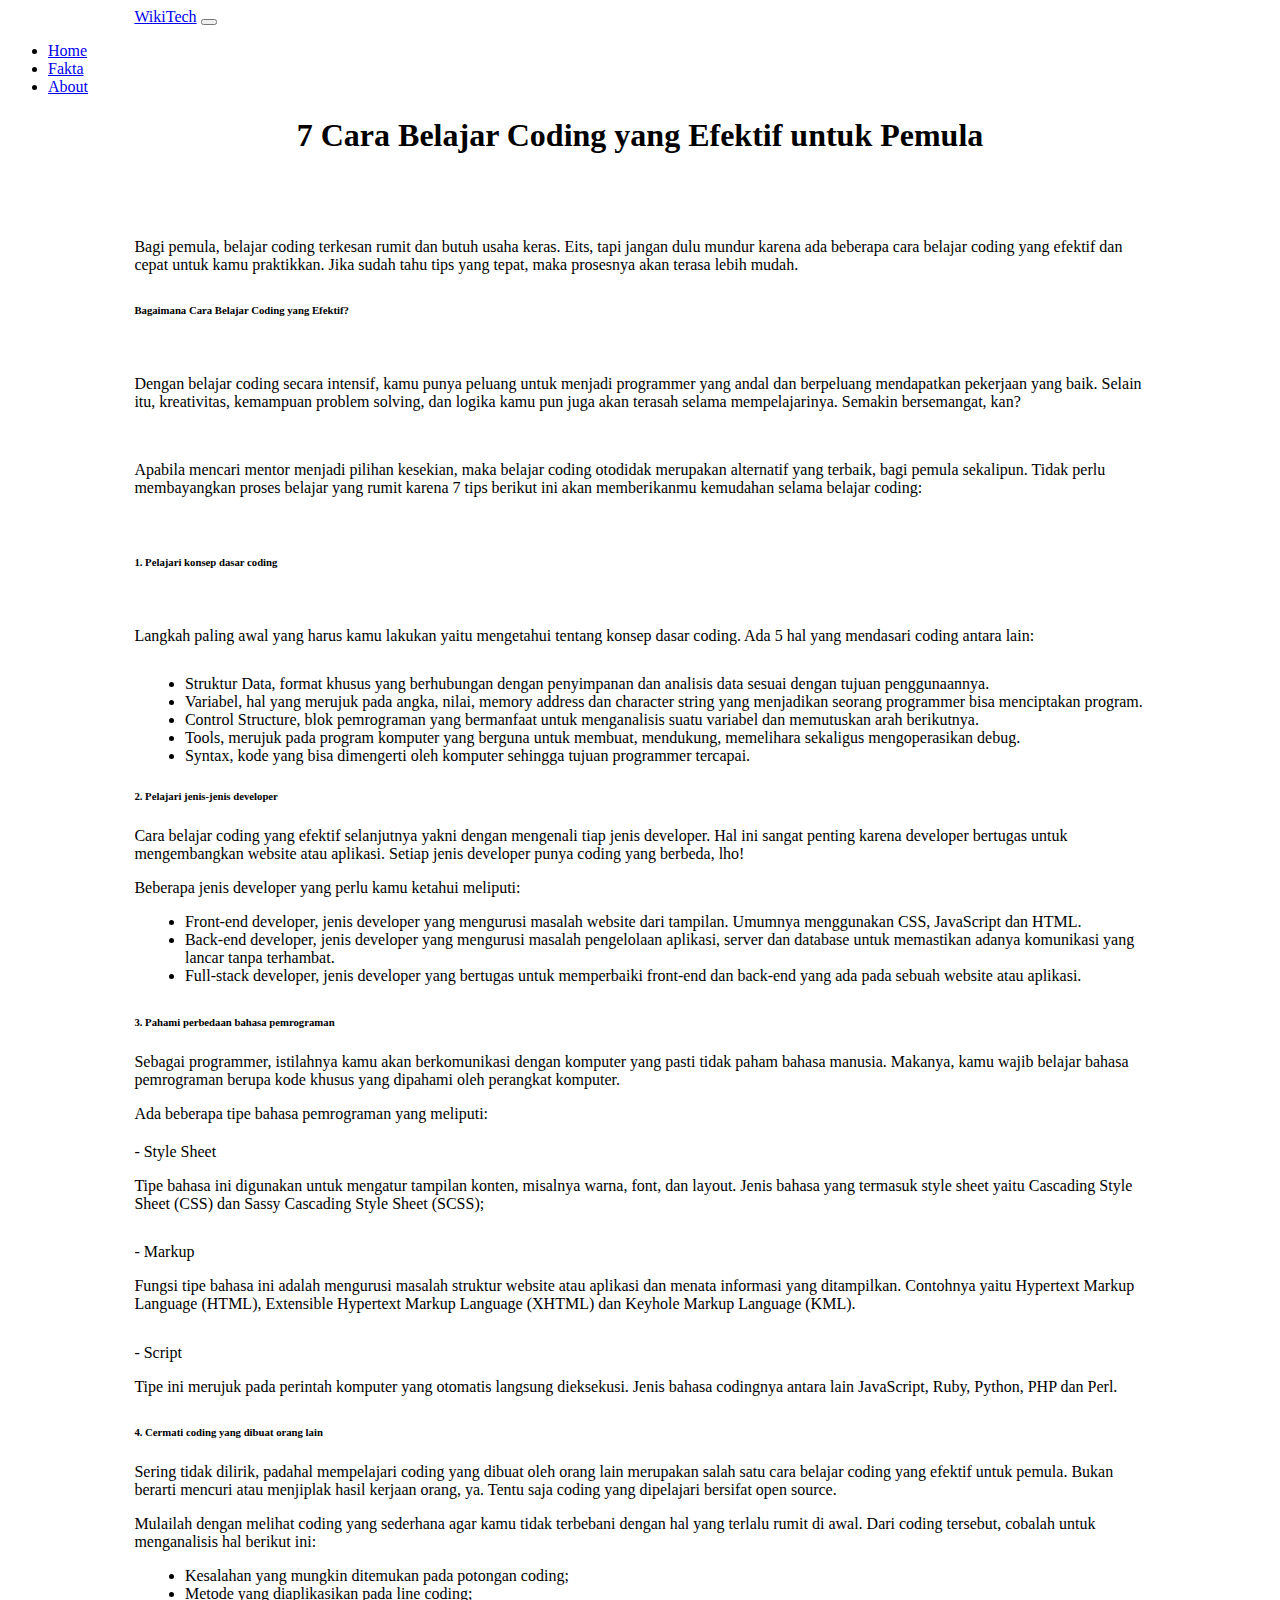
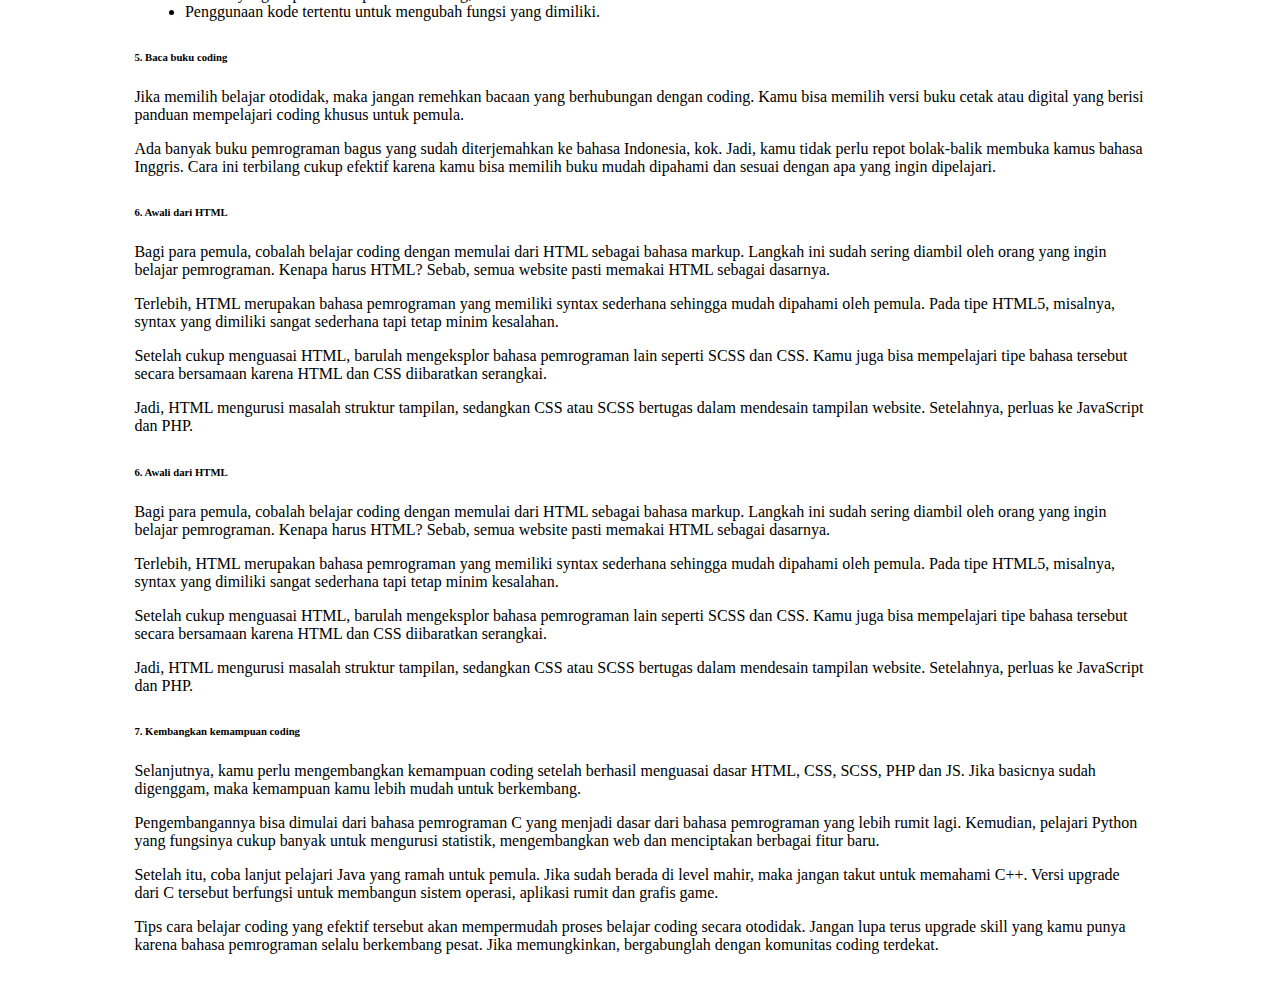
==== Cara cepat belajar coding .html @ 306faaa9 "gdsds" ====
<!doctype html>
<html lang="en">
<head>
    <meta charset="utf-8">
    <meta name="viewport" content="width=device-width, initial-scale=1">
    <title>Bootstrap demo</title>
    <link href="https://cdn.jsdelivr.net/npm/bootstrap@5.3.0/dist/css/bootstrap.min.css" rel="stylesheet" integrity="sha384-9ndCyUaIbzAi2FUVXJi0CjmCapSmO7SnpJef0486qhLnuZ2cdeRhO02iuK6FUUVM" crossorigin="anonymous">
    <link rel="stylesheet" href="https://cdnjs.cloudflare.com/ajax/libs/font-awesome/6.4.0/css/all.min.css" integrity="sha512-iecdLmaskl7CVkqkXNQ/ZH/XLlvWZOJyj7Yy7tcenmpD1ypASozpmT/E0iPtmFIB46ZmdtAc9eNBvH0H/ZpiBw==" crossorigin="anonymous" referrerpolicy="no-referrer" />
    <link rel="stylesheet" href="style.css">
</head>
<body>
<nav class="navbar navbar-expand-lg navbar-dark bg-dark">
    <div class="container-fluid">
        <a class="navbar-brand" href="#" style="margin-left: 10%;">WikiTech</a>
        <button class="navbar-toggler" type="button" data-bs-toggle="collapse" data-bs-target="#navbarNav" aria-controls="navbarNav" aria-expanded="false" aria-label="Toggle navigation">
        <span class="navbar-toggler-icon"></span>
        </button>
        <div class="collapse navbar-collapse" id="navbarNav">
        <ul class="navbar-nav ms-auto" style="margin-right: 10%;">
            <li class="nav-item">
                <a class="nav-link active" aria-current="page" href="#">Home</a>
            </li>
            <li class="nav-item">
                <a class="nav-link" href="#Fakta">Fakta</a>
            </li>
            <li class="nav-item">
                <a class="nav-link" href="#">About</a>
            </li>
        </ul>
        </div>
    </div>
</nav>
<main>
    <h1>7 Cara Belajar Coding yang Efektif untuk Pemula</h1>
    <div class="content">
        <img src="https://global-uploads.webflow.com/6100d0111a4ed76bc1b9fd54/622b17998bd4652eb461fcf5_7%20Cara%20Belajar%20Coding%20yang%20Efektif%20untuk%20Pemula%20-%20Binar%20Academy-p-2000.jpg" alt="" class="image-style-1">
        <div class="main-content">
            <p>Bagi pemula, belajar coding terkesan rumit dan butuh usaha keras. Eits, tapi jangan dulu mundur karena ada beberapa cara belajar coding yang efektif dan cepat untuk kamu praktikkan. Jika sudah tahu tips yang tepat, maka prosesnya akan terasa lebih mudah. </p>
        </div>
        <div class="main-content">
            <h6>Bagaimana Cara Belajar Coding yang Efektif? </h6>
            <br>
            <p>Dengan belajar coding secara intensif, kamu punya peluang untuk menjadi programmer yang andal dan berpeluang mendapatkan pekerjaan yang baik. Selain itu, kreativitas, kemampuan problem solving, dan logika kamu pun juga akan terasah selama mempelajarinya. Semakin bersemangat, kan? </p>
            <br>
            <p>Apabila mencari mentor menjadi pilihan kesekian, maka belajar coding otodidak merupakan alternatif yang terbaik, bagi pemula sekalipun. Tidak perlu membayangkan proses belajar yang rumit karena 7 tips berikut ini akan memberikanmu kemudahan selama belajar coding:</p>
            <br>
            <h6>1. Pelajari konsep dasar coding</h6>
            <br>
            <p>Langkah paling awal yang harus kamu lakukan yaitu mengetahui tentang konsep dasar coding. Ada 5 hal yang mendasari coding antara lain:</p>
        </div>
        <nav style="text-align: left; margin-left: 5%;">
            <li>Struktur Data, format khusus yang berhubungan dengan penyimpanan dan analisis data sesuai dengan tujuan penggunaannya.</li>
            <li>Variabel, hal yang merujuk pada angka, nilai, memory address dan character string yang menjadikan seorang programmer bisa menciptakan program.</li>
            <li>Control Structure, blok pemrograman yang bermanfaat untuk menganalisis suatu variabel dan memutuskan arah berikutnya.</li>
            <li>Tools, merujuk pada program komputer yang berguna untuk membuat, mendukung, memelihara sekaligus mengoperasikan debug.</li>
            <li>Syntax, kode yang bisa dimengerti oleh komputer sehingga tujuan programmer tercapai. </li>
        </nav>
        <div class="main-content">
            <h6>2. Pelajari jenis-jenis developer</h6>
            <p>Cara belajar coding yang efektif selanjutnya yakni dengan mengenali tiap jenis developer. Hal ini sangat penting karena developer bertugas untuk mengembangkan website atau aplikasi. Setiap jenis developer punya coding yang berbeda, lho! </p>
            <p>Beberapa jenis developer yang perlu kamu ketahui meliputi:</p>
            <nav style="text-align: left; margin-left: 5%;">
                <li>Front-end developer, jenis developer yang mengurusi masalah website dari tampilan. Umumnya menggunakan CSS, JavaScript dan HTML.</li>
                <li>Back-end developer, jenis developer yang mengurusi masalah pengelolaan aplikasi, server dan database untuk memastikan adanya komunikasi yang lancar tanpa terhambat.</li>
                <li>Full-stack developer, jenis developer yang bertugas untuk memperbaiki front-end dan back-end yang ada pada sebuah website atau aplikasi.</li>
            </nav>
        </div>
        <div class="main-content">
            <h6>3. Pahami perbedaan bahasa pemrograman</h6>
            <p>Sebagai programmer, istilahnya kamu akan berkomunikasi dengan komputer yang pasti tidak paham bahasa manusia. Makanya, kamu wajib belajar bahasa pemrograman berupa kode khusus yang dipahami oleh perangkat komputer. </p>
            <p>Ada beberapa tipe bahasa pemrograman yang meliputi: </p>
            <div class="main-content">
                <p>- Style Sheet</p>
                <p>Tipe bahasa ini digunakan untuk mengatur tampilan konten, misalnya warna, font, dan layout. Jenis bahasa yang termasuk style sheet yaitu Cascading Style Sheet (CSS) dan Sassy Cascading Style Sheet (SCSS); </p>
            </div>
            <div class="main-content">
                <p>- Markup</p>
                <p>Fungsi tipe bahasa ini adalah mengurusi masalah struktur website atau aplikasi dan menata informasi yang ditampilkan. Contohnya yaitu Hypertext Markup Language (HTML), Extensible Hypertext Markup Language (XHTML) dan Keyhole Markup Language (KML).</p>
            </div>
            <div class="main-content">
                <p>- Script</p>
                <p>Tipe ini merujuk pada perintah komputer yang otomatis langsung dieksekusi. Jenis bahasa codingnya antara lain JavaScript, Ruby, Python, PHP dan Perl. </p>
            </div>
        </div>
        <div class="main-content">
            <h6>4. Cermati coding yang dibuat orang lain</h6>
            <p>Sering tidak dilirik, padahal mempelajari coding yang dibuat oleh orang lain merupakan salah satu cara belajar coding yang efektif untuk pemula. Bukan berarti mencuri atau menjiplak hasil kerjaan orang, ya. Tentu saja coding yang dipelajari bersifat open source. </p>
            <p>Mulailah dengan melihat coding yang sederhana agar kamu tidak terbebani dengan hal yang terlalu rumit di awal. Dari coding tersebut, cobalah untuk menganalisis hal berikut ini: </p>
            <nav style="text-align: left; margin-left: 5%;">
                <li>Kesalahan yang mungkin ditemukan pada potongan coding;</li>
                <li>Metode yang diaplikasikan pada line coding;</li>
                <li>Penggunaan kode tertentu untuk mengubah fungsi yang dimiliki. </li>
            </nav>
        </div>
        <div class="main-content">
            <h6>5. Baca buku coding </h6>
            <p>Jika memilih belajar otodidak, maka jangan remehkan bacaan yang berhubungan dengan coding. Kamu bisa memilih versi buku cetak atau digital yang berisi panduan mempelajari coding khusus untuk pemula. </p>
            <p>Ada banyak buku pemrograman bagus yang sudah diterjemahkan ke bahasa Indonesia, kok. Jadi, kamu tidak perlu repot bolak-balik membuka kamus bahasa Inggris. Cara ini terbilang cukup efektif karena kamu bisa memilih buku mudah dipahami dan sesuai dengan apa yang ingin dipelajari.  </p>
        </div>
        <div class="main-content">
            <h6>6. Awali dari HTML </h6>
            <p>Bagi para pemula, cobalah belajar coding dengan memulai dari HTML sebagai bahasa markup. Langkah ini sudah sering diambil oleh orang yang ingin belajar pemrograman. Kenapa harus HTML? Sebab, semua website pasti memakai HTML sebagai dasarnya. </p>
            <p>Terlebih, HTML merupakan bahasa pemrograman yang memiliki syntax sederhana sehingga mudah dipahami oleh pemula. Pada tipe HTML5, misalnya, syntax yang dimiliki sangat sederhana tapi tetap minim kesalahan. </p>
            <p>Setelah cukup menguasai HTML, barulah mengeksplor bahasa pemrograman lain seperti SCSS dan CSS. Kamu juga bisa mempelajari tipe bahasa tersebut secara bersamaan karena HTML dan CSS diibaratkan serangkai. </p>
            <p>Jadi, HTML mengurusi masalah struktur tampilan, sedangkan CSS atau SCSS bertugas dalam mendesain tampilan website. Setelahnya, perluas ke JavaScript dan PHP.  </p>
        </div>
        <div class="main-content">
            <h6>6. Awali dari HTML </h6>
            <p>Bagi para pemula, cobalah belajar coding dengan memulai dari HTML sebagai bahasa markup. Langkah ini sudah sering diambil oleh orang yang ingin belajar pemrograman. Kenapa harus HTML? Sebab, semua website pasti memakai HTML sebagai dasarnya. </p>
            <p>Terlebih, HTML merupakan bahasa pemrograman yang memiliki syntax sederhana sehingga mudah dipahami oleh pemula. Pada tipe HTML5, misalnya, syntax yang dimiliki sangat sederhana tapi tetap minim kesalahan. </p>
            <p>Setelah cukup menguasai HTML, barulah mengeksplor bahasa pemrograman lain seperti SCSS dan CSS. Kamu juga bisa mempelajari tipe bahasa tersebut secara bersamaan karena HTML dan CSS diibaratkan serangkai. </p>
            <p>Jadi, HTML mengurusi masalah struktur tampilan, sedangkan CSS atau SCSS bertugas dalam mendesain tampilan website. Setelahnya, perluas ke JavaScript dan PHP.  </p>
            
        </div>
        <div class="main-content">
            <h6>7. Kembangkan kemampuan coding</h6>
            <p>Selanjutnya, kamu perlu mengembangkan kemampuan coding setelah berhasil menguasai dasar HTML, CSS, SCSS, PHP dan JS. Jika basicnya sudah digenggam, maka kemampuan kamu lebih mudah untuk berkembang. </p>
            <p>Pengembangannya bisa dimulai dari bahasa pemrograman C yang menjadi dasar dari bahasa pemrograman yang lebih rumit lagi. Kemudian, pelajari Python yang fungsinya cukup banyak untuk mengurusi statistik, mengembangkan web dan menciptakan berbagai fitur baru. </p>
            <p>Setelah itu, coba lanjut pelajari Java yang ramah untuk pemula. Jika sudah berada di level mahir, maka jangan takut untuk memahami C++. Versi upgrade dari C tersebut berfungsi untuk membangun sistem operasi, aplikasi rumit dan grafis game. </p>
            <p>Tips cara belajar coding yang efektif tersebut akan mempermudah proses belajar coding secara otodidak. Jangan lupa terus upgrade skill yang kamu punya karena bahasa pemrograman selalu berkembang pesat. Jika memungkinkan, bergabunglah dengan komunitas coding terdekat.</p>
        </div>
    </div>
</main>


<footer>

</footer>
    <script src="https://cdn.jsdelivr.net/npm/bootstrap@5.3.0/dist/js/bootstrap.bundle.min.js" integrity="sha384-geWF76RCwLtnZ8qwWowPQNguL3RmwHVBC9FhGdlKrxdiJJigb/j/68SIy3Te4Bkz" crossorigin="anonymous"></script>
</body>
</html>
---- style.css ----
h1 {
    text-align: center;
}
.content {
    text-align: center;
    margin-left: 10%;
    margin-right: 10%;
    margin-top: 5%;
}
.image-style {
    display: block;
    margin-left: auto;
    margin-right: auto;
    width: 30%;
    margin-bottom: 10%;
}
.font-style {
    margin-top: 2%;
}
.info {
    text-align: center;
    text-decoration: none;
}
.info a {
    text-decoration: none;
    color: black;
}
.main-content {
    text-align: left;
    margin-top: 2%;
    margin-bottom: 3%;
}
.image-style-1 {
    display: block;
    margin-left: auto;
    margin-right: auto;
    width: 70%;
}
.img-left {
    float: left;
    margin-left: 10px;
    width: 20%;
    margin-bottom: 5%;
}
.container {
    display: flex;
    flex-direction: row;
}

.card {
    width: 200px;
    height: 200px;
    border: 1px solid black;
}
.rightside {
    float: right;
    width: 25%;
    padding-left: 20px;
}
.content-index {
    text-align: center;
    margin-left: 10%;
    margin-right: 10%;
}
.search {

}
.search img {
    width: 0%;
}
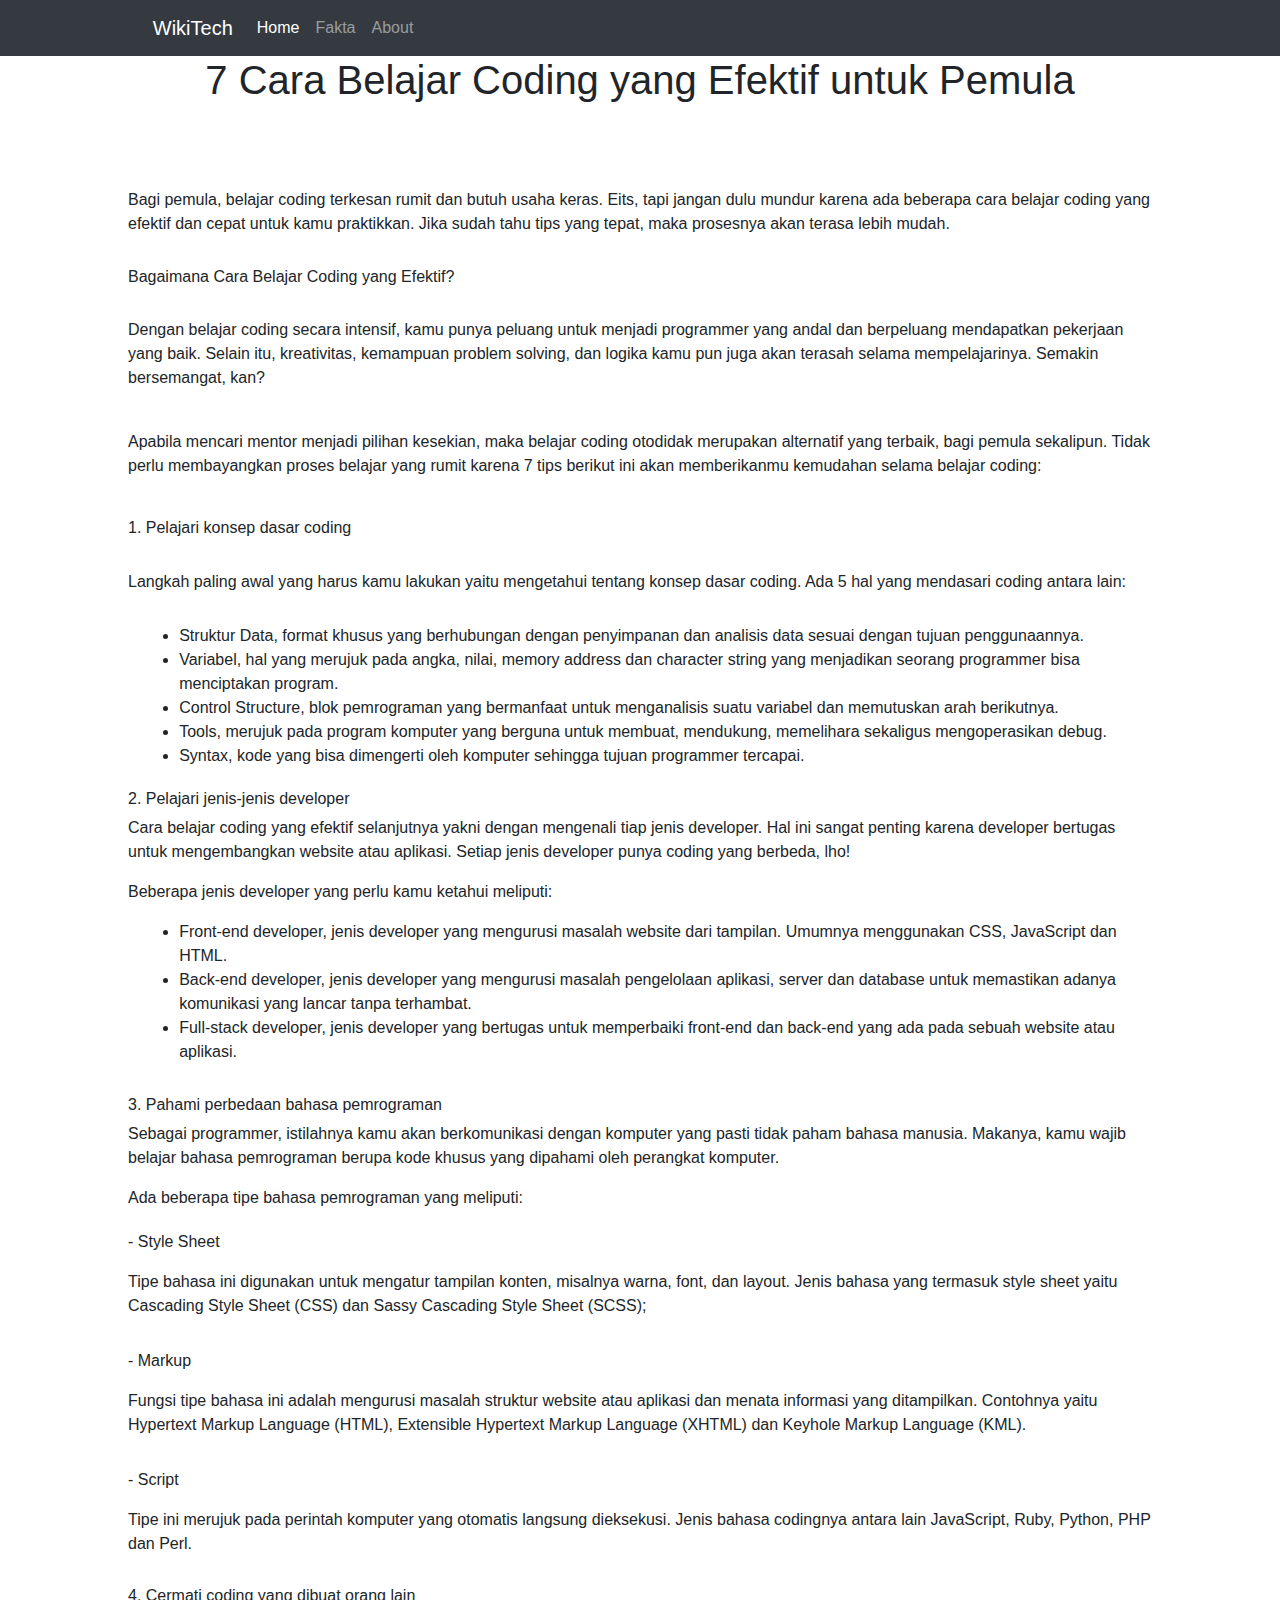
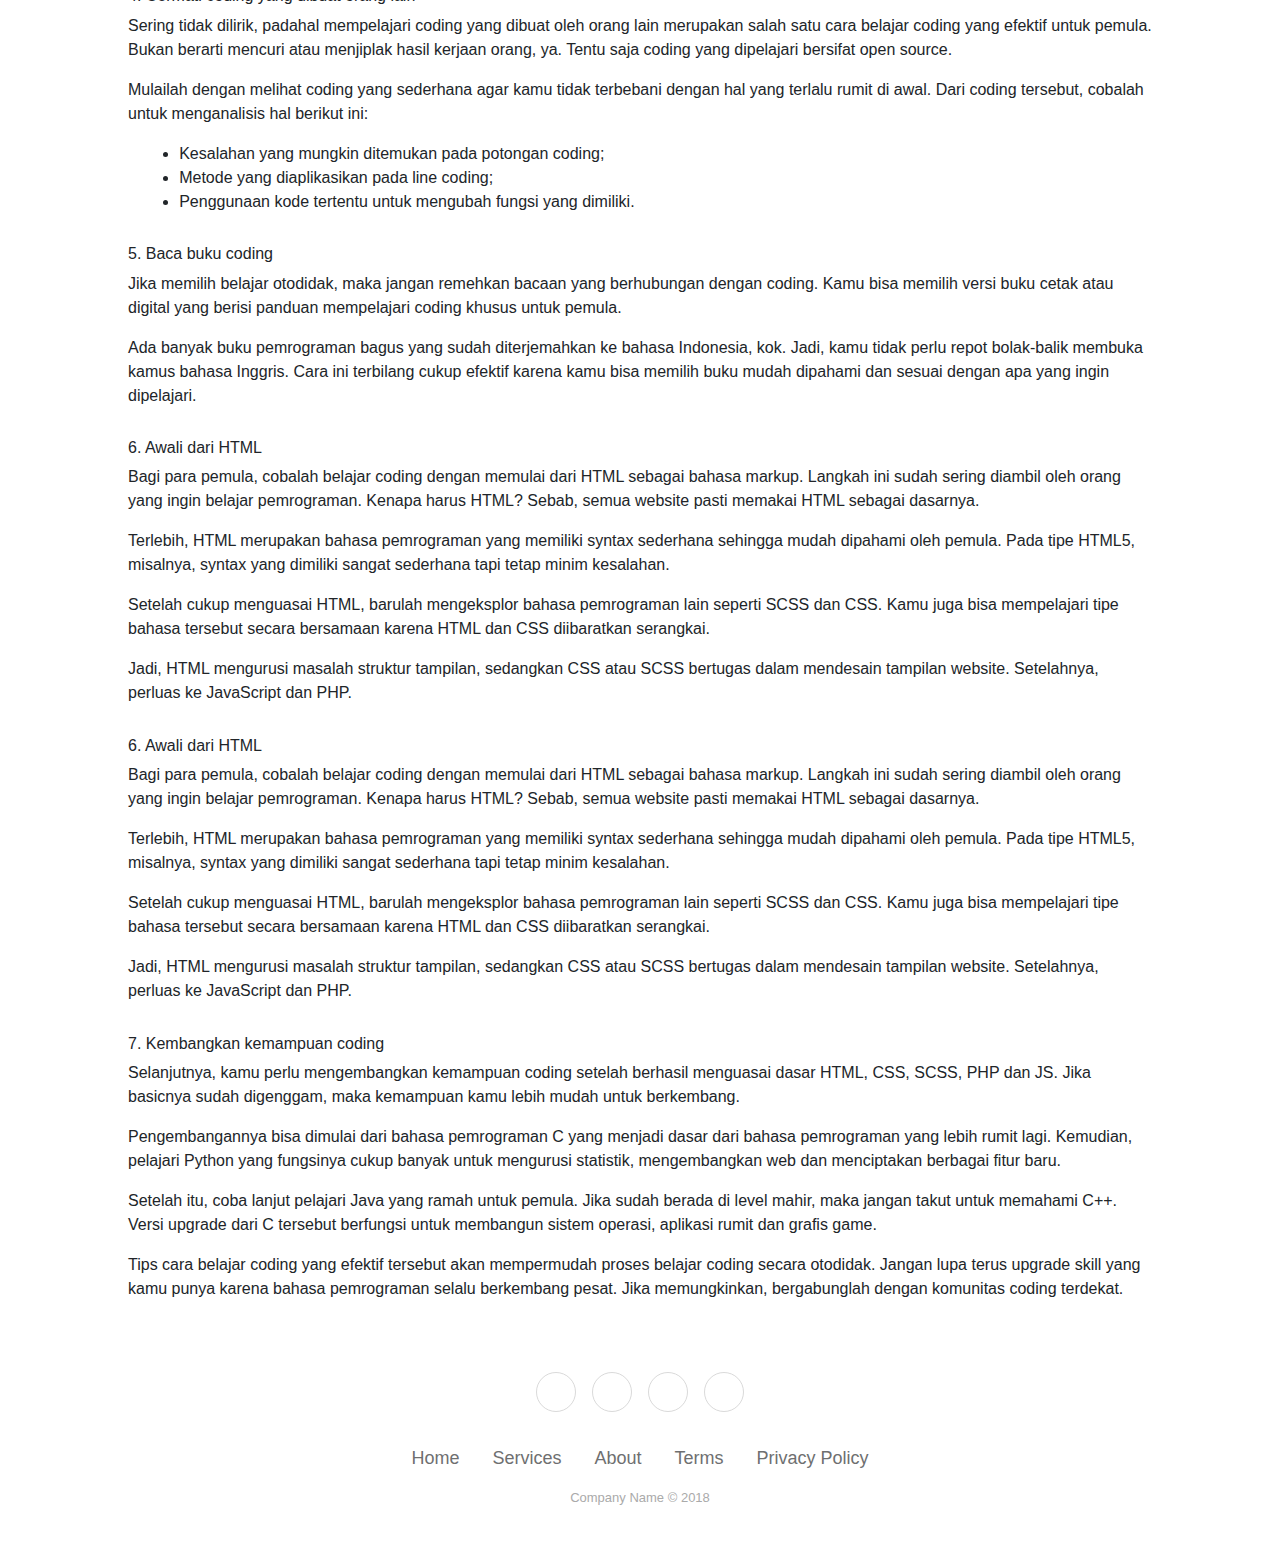
==== commit ec0c7e11: "fadd" ====
--- a/Cara cepat belajar coding .html
+++ b/Cara cepat belajar coding .html
@@ -7,6 +7,8 @@
     <link href="https://cdn.jsdelivr.net/npm/bootstrap@5.3.0/dist/css/bootstrap.min.css" rel="stylesheet" integrity="sha384-9ndCyUaIbzAi2FUVXJi0CjmCapSmO7SnpJef0486qhLnuZ2cdeRhO02iuK6FUUVM" crossorigin="anonymous">
     <link rel="stylesheet" href="https://cdnjs.cloudflare.com/ajax/libs/font-awesome/6.4.0/css/all.min.css" integrity="sha512-iecdLmaskl7CVkqkXNQ/ZH/XLlvWZOJyj7Yy7tcenmpD1ypASozpmT/E0iPtmFIB46ZmdtAc9eNBvH0H/ZpiBw==" crossorigin="anonymous" referrerpolicy="no-referrer" />
     <link rel="stylesheet" href="style.css">
+    <link rel="stylesheet" href="https://cdnjs.cloudflare.com/ajax/libs/twitter-bootstrap/4.1.3/css/bootstrap.min.css">
+    <link rel="stylesheet" href="https://cdnjs.cloudflare.com/ajax/libs/ionicons/2.0.1/css/ionicons.min.css">
 </head>
 <body>
 <nav class="navbar navbar-expand-lg navbar-dark bg-dark">
@@ -122,10 +124,21 @@
     </div>
 </main>
 
+<div class="footer-basic">
+    <footer>
+        <div class="social"><a href="#"><i class="icon ion-social-instagram"></i></a><a href="#"><i class="icon ion-social-snapchat"></i></a><a href="#"><i class="icon ion-social-twitter"></i></a><a href="#"><i class="icon ion-social-facebook"></i></a></div>
+        <ul class="list-inline">
+            <li class="list-inline-item"><a href="#">Home</a></li>
+            <li class="list-inline-item"><a href="#">Services</a></li>
+            <li class="list-inline-item"><a href="#">About</a></li>
+            <li class="list-inline-item"><a href="#">Terms</a></li>
+            <li class="list-inline-item"><a href="#">Privacy Policy</a></li>
+        </ul>
+        <p class="copyright">Company Name © 2018</p>
+    </footer>
+</div>
 
-<footer>
-
-</footer>
+    <script src="https://cdnjs.cloudflare.com/ajax/libs/jquery/3.2.1/jquery.min.js"></script>
     <script src="https://cdn.jsdelivr.net/npm/bootstrap@5.3.0/dist/js/bootstrap.bundle.min.js" integrity="sha384-geWF76RCwLtnZ8qwWowPQNguL3RmwHVBC9FhGdlKrxdiJJigb/j/68SIy3Te4Bkz" crossorigin="anonymous"></script>
 </body>
 </html>--- a/style.css
+++ b/style.css
@@ -62,11 +62,67 @@
     margin-left: 10%;
     margin-right: 10%;
 }
-.search {
-
-}
 .search img {
     width: 0%;
 }
 
+.footer-basic {
+    padding:40px 0;
+    background-color:#ffffff;
+    color:#4b4c4d;
+}
 
+.footer-basic ul {
+    padding:0;
+    list-style:none;
+    text-align:center;
+    font-size:18px;
+    line-height:1.6;
+    margin-bottom:0;
+}
+
+.footer-basic li {
+    padding:0 10px;
+}
+
+.footer-basic ul a {
+    color:inherit;
+    text-decoration:none;
+    opacity:0.8;
+}
+
+.footer-basic ul a:hover {
+    opacity:1;
+}
+
+.footer-basic .social {
+    text-align:center;
+    padding-bottom:25px;
+}
+
+.footer-basic .social > a {
+    font-size:24px;
+    width:40px;
+    height:40px;
+    line-height:40px;
+    display:inline-block;
+    text-align:center;
+    border-radius:50%;
+    border:1px solid #ccc;
+    margin:0 8px;
+    color:inherit;
+    opacity:0.75;
+}
+
+.footer-basic .social > a:hover {
+    opacity:0.9;
+}
+
+.footer-basic .copyright {
+    margin-top:15px;
+    text-align:center;
+    font-size:13px;
+    color:#aaa;
+    margin-bottom:0;
+}
+
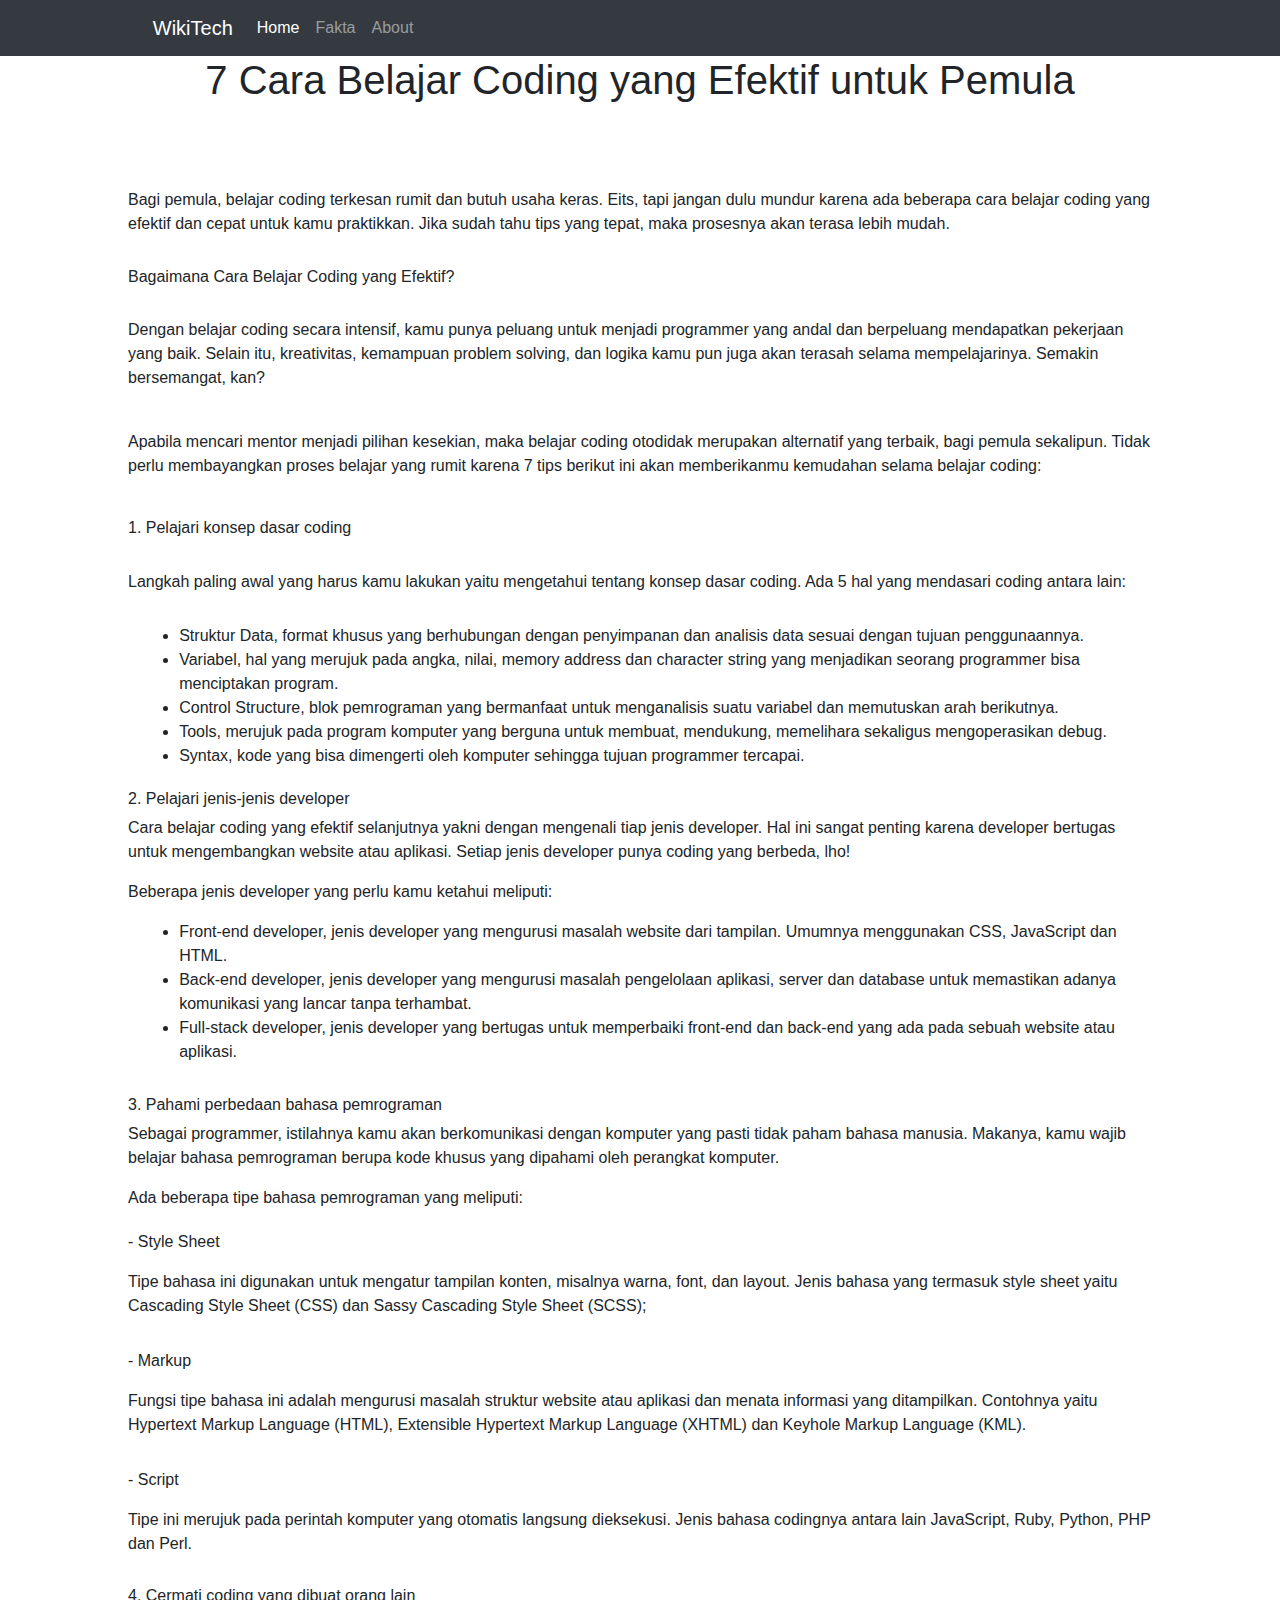
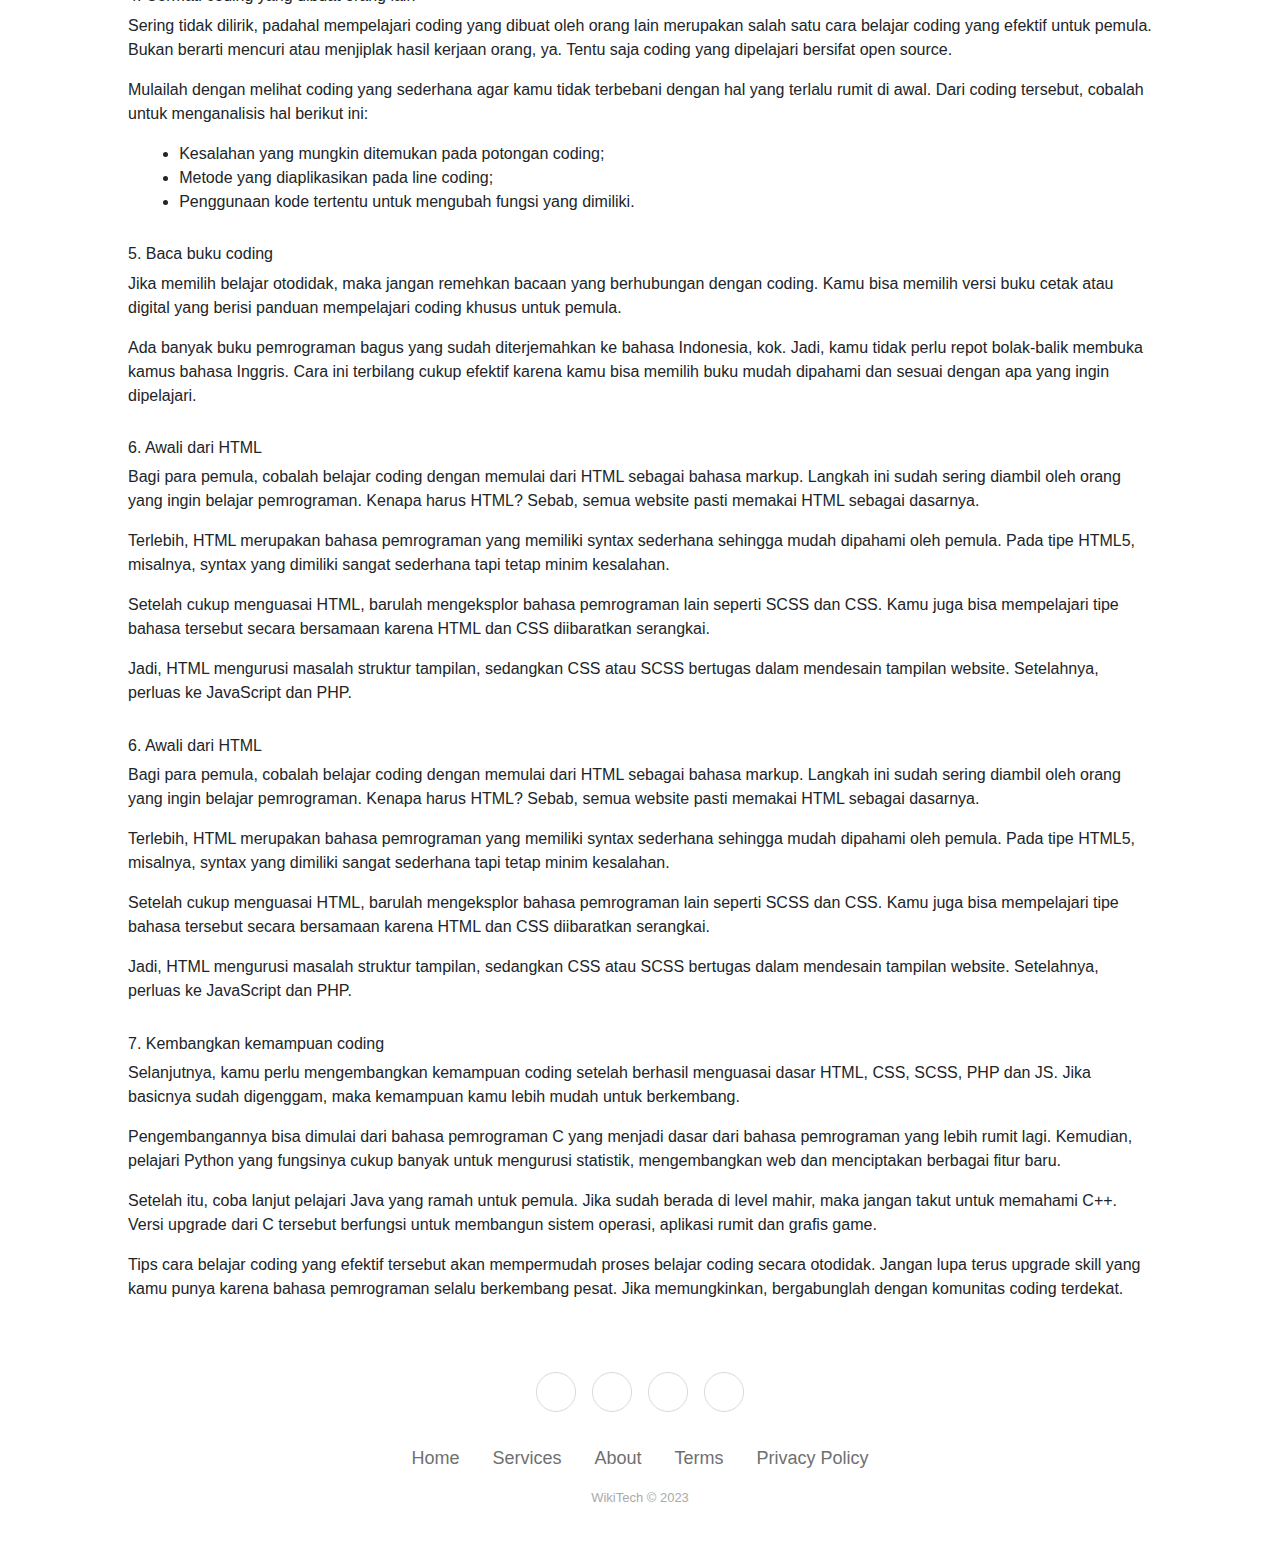
==== commit 05843531: "fada" ====
--- a/Cara cepat belajar coding .html
+++ b/Cara cepat belajar coding .html
@@ -134,7 +134,7 @@
             <li class="list-inline-item"><a href="#">Terms</a></li>
             <li class="list-inline-item"><a href="#">Privacy Policy</a></li>
         </ul>
-        <p class="copyright">Company Name © 2018</p>
+        <p class="copyright">WikiTech © 2023</p>
     </footer>
 </div>
 
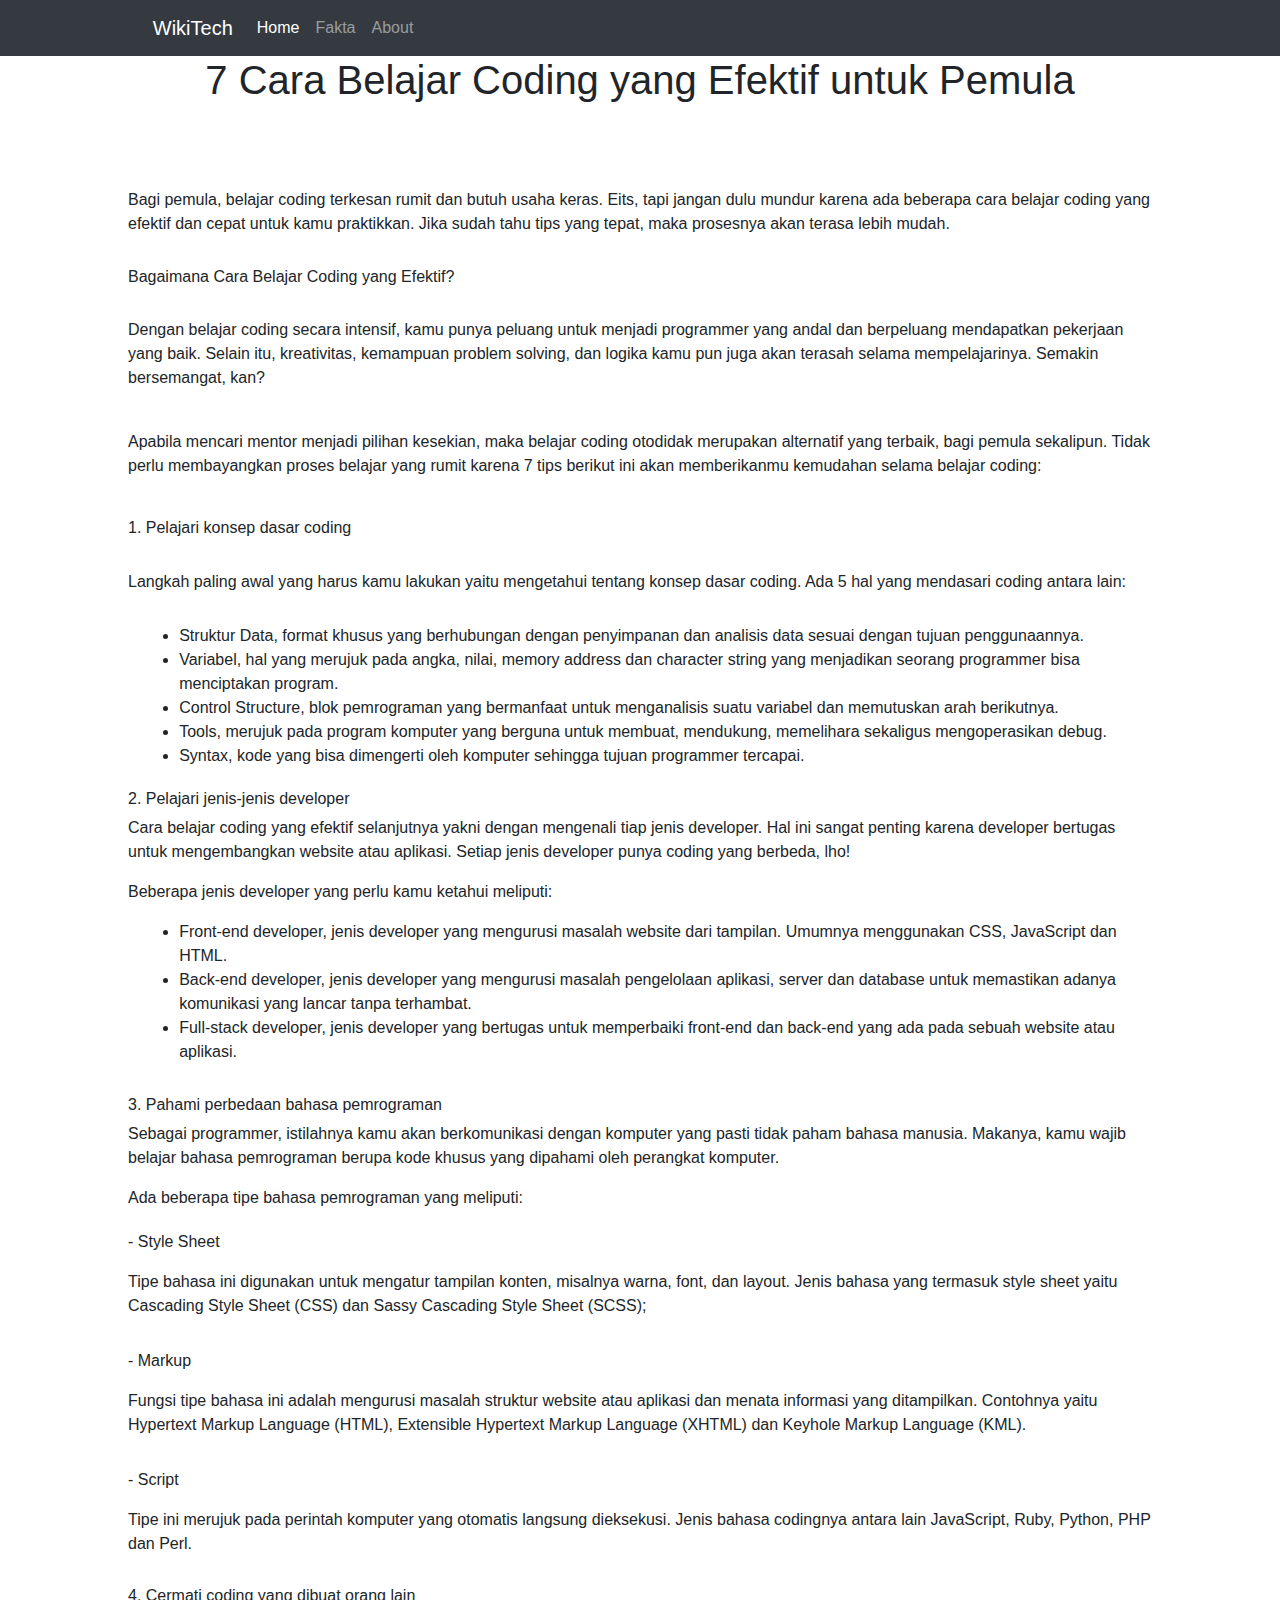
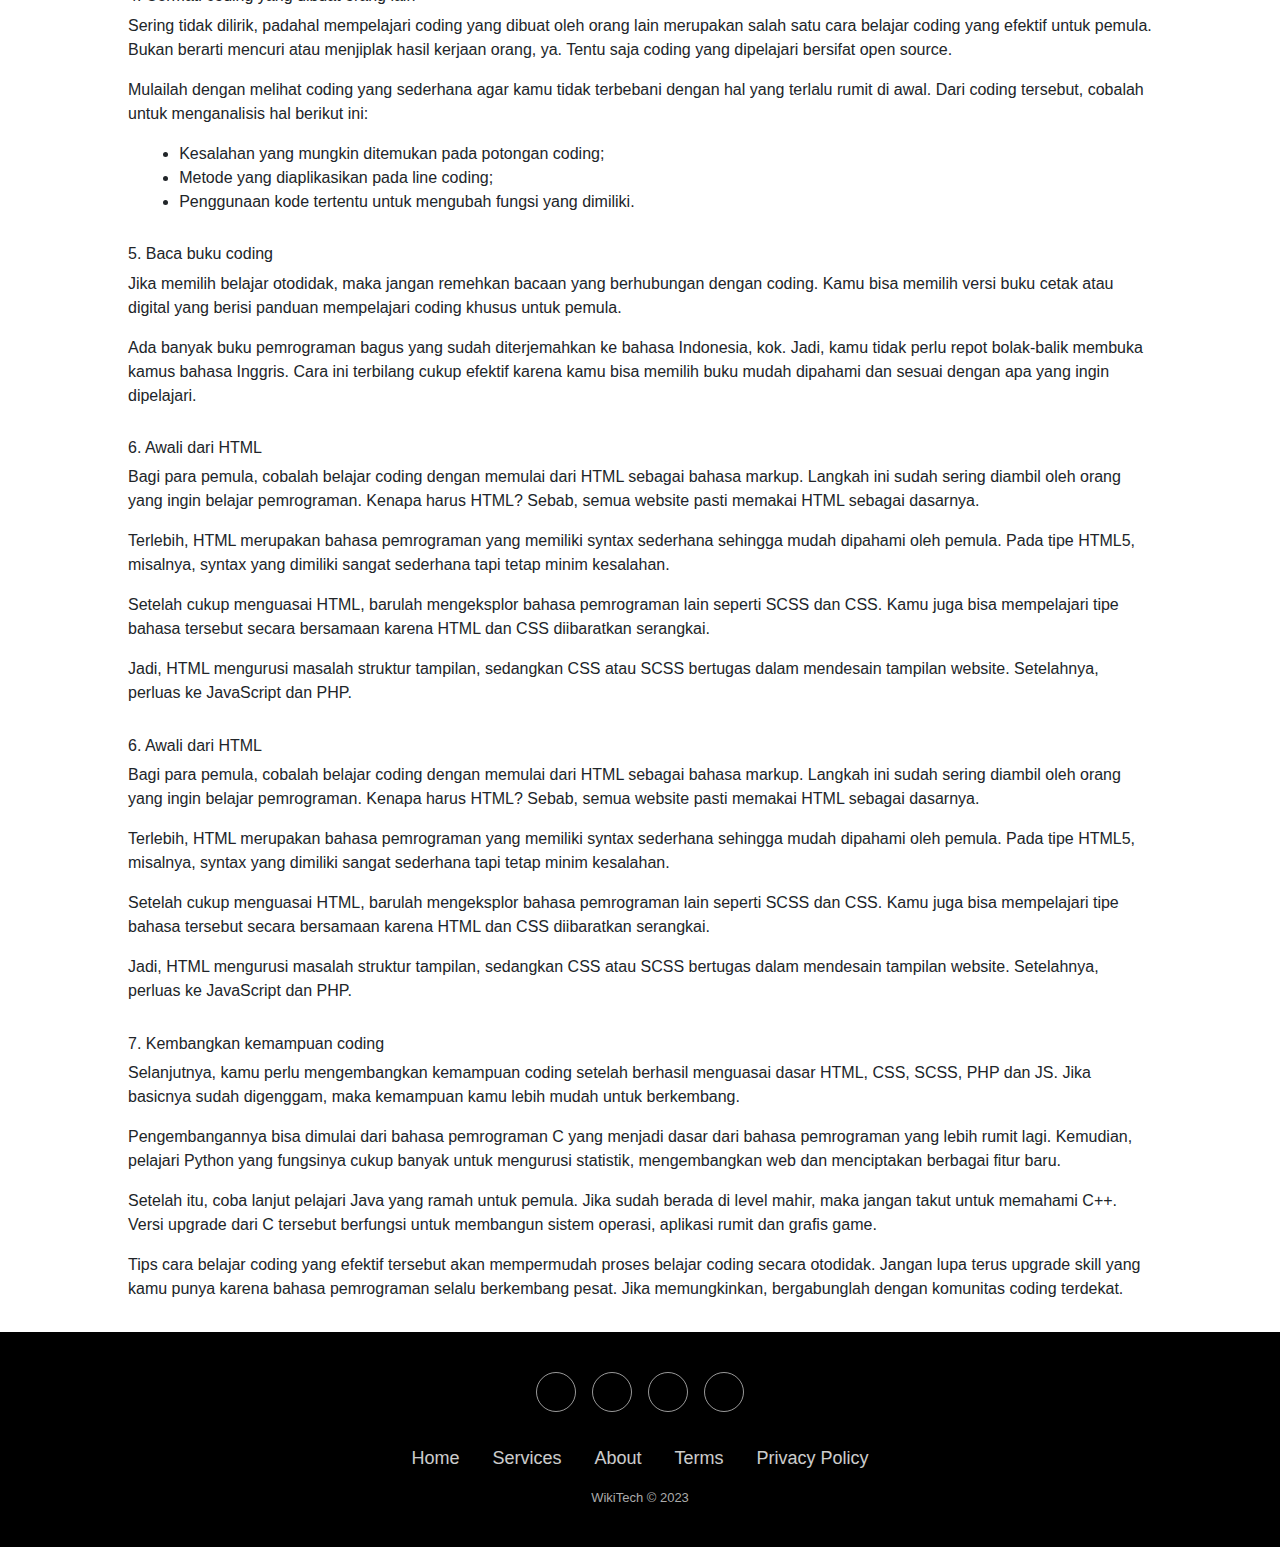
==== commit 33582c9d: "fadad" ====
--- a/Cara cepat belajar coding .html
+++ b/Cara cepat belajar coding .html
@@ -128,7 +128,7 @@
     <footer>
         <div class="social"><a href="#"><i class="icon ion-social-instagram"></i></a><a href="#"><i class="icon ion-social-snapchat"></i></a><a href="#"><i class="icon ion-social-twitter"></i></a><a href="#"><i class="icon ion-social-facebook"></i></a></div>
         <ul class="list-inline">
-            <li class="list-inline-item"><a href="#">Home</a></li>
+            <li class="list-inline-item"><a href="Index.html">Home</a></li>
             <li class="list-inline-item"><a href="#">Services</a></li>
             <li class="list-inline-item"><a href="#">About</a></li>
             <li class="list-inline-item"><a href="#">Terms</a></li>
--- a/style.css
+++ b/style.css
@@ -68,8 +68,8 @@
 
 .footer-basic {
     padding:40px 0;
-    background-color:#ffffff;
-    color:#4b4c4d;
+    background-color: black;
+    color: white;
 }
 
 .footer-basic ul {
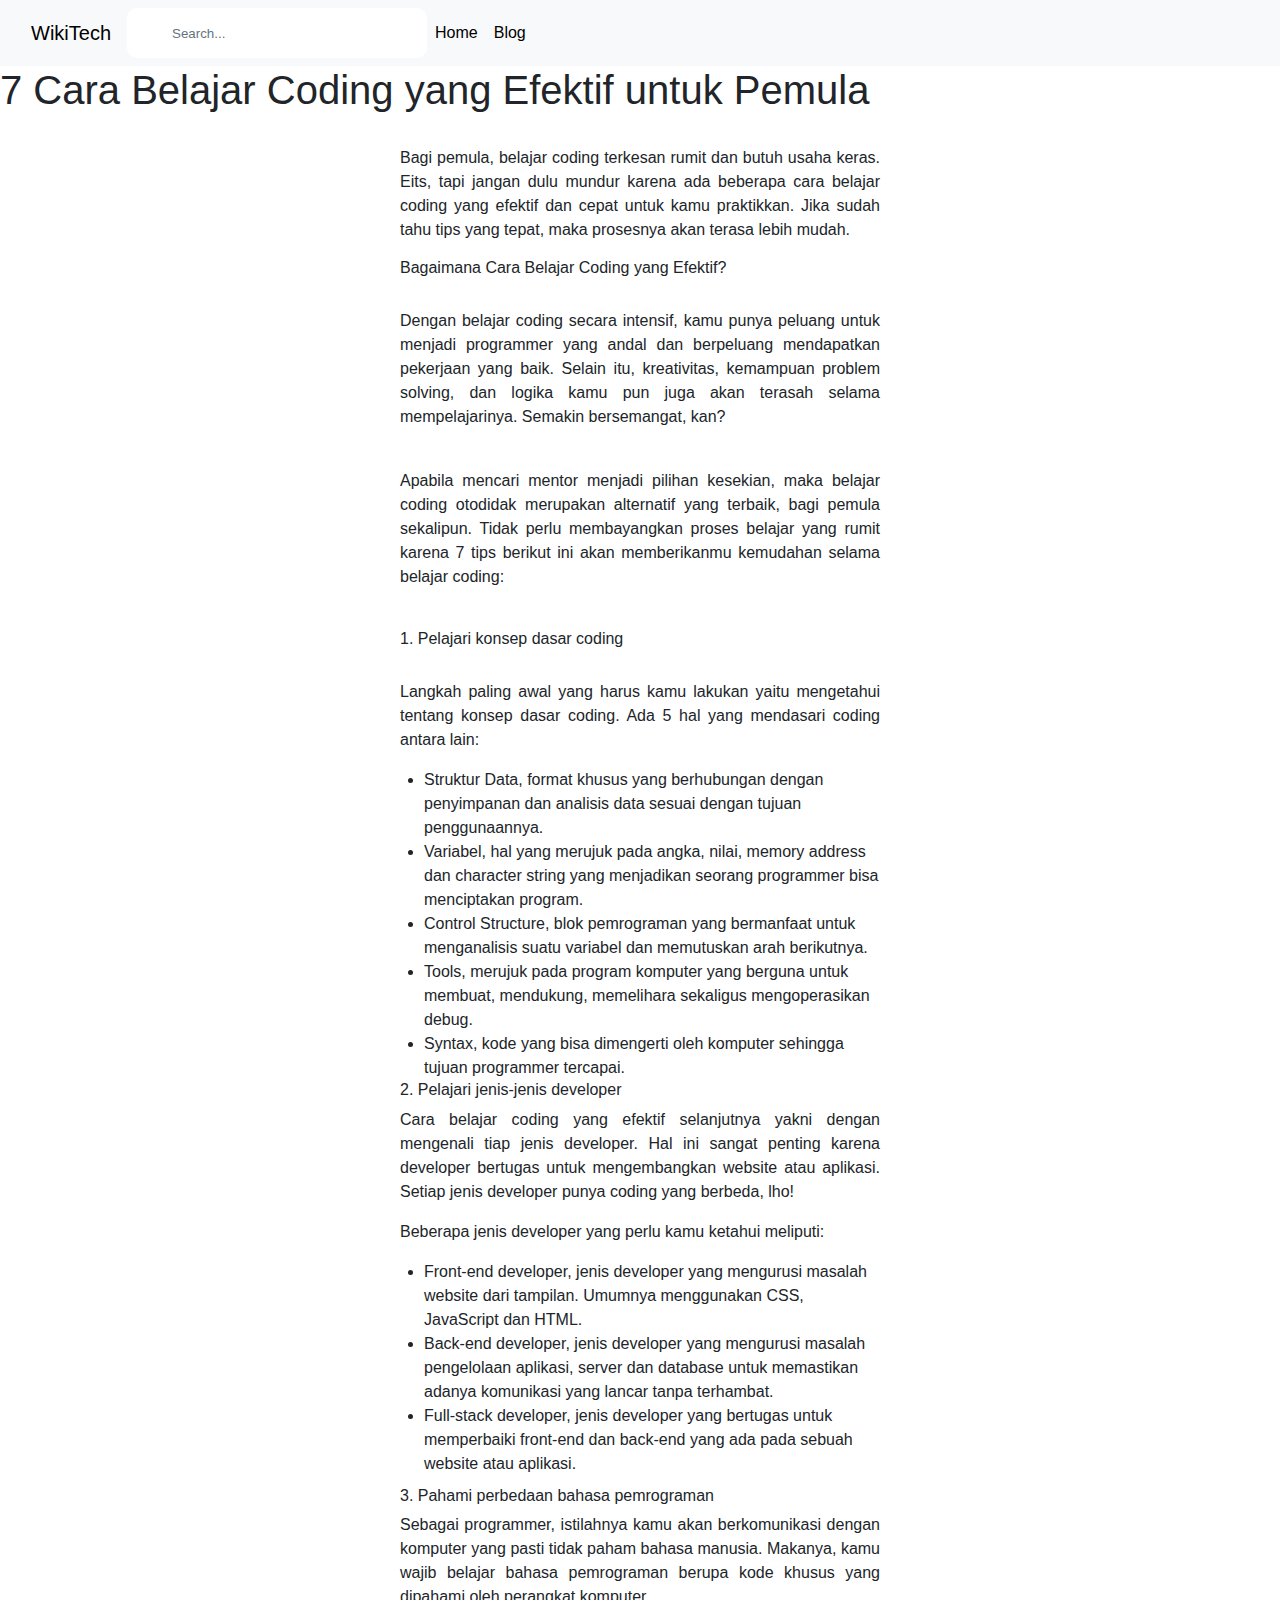
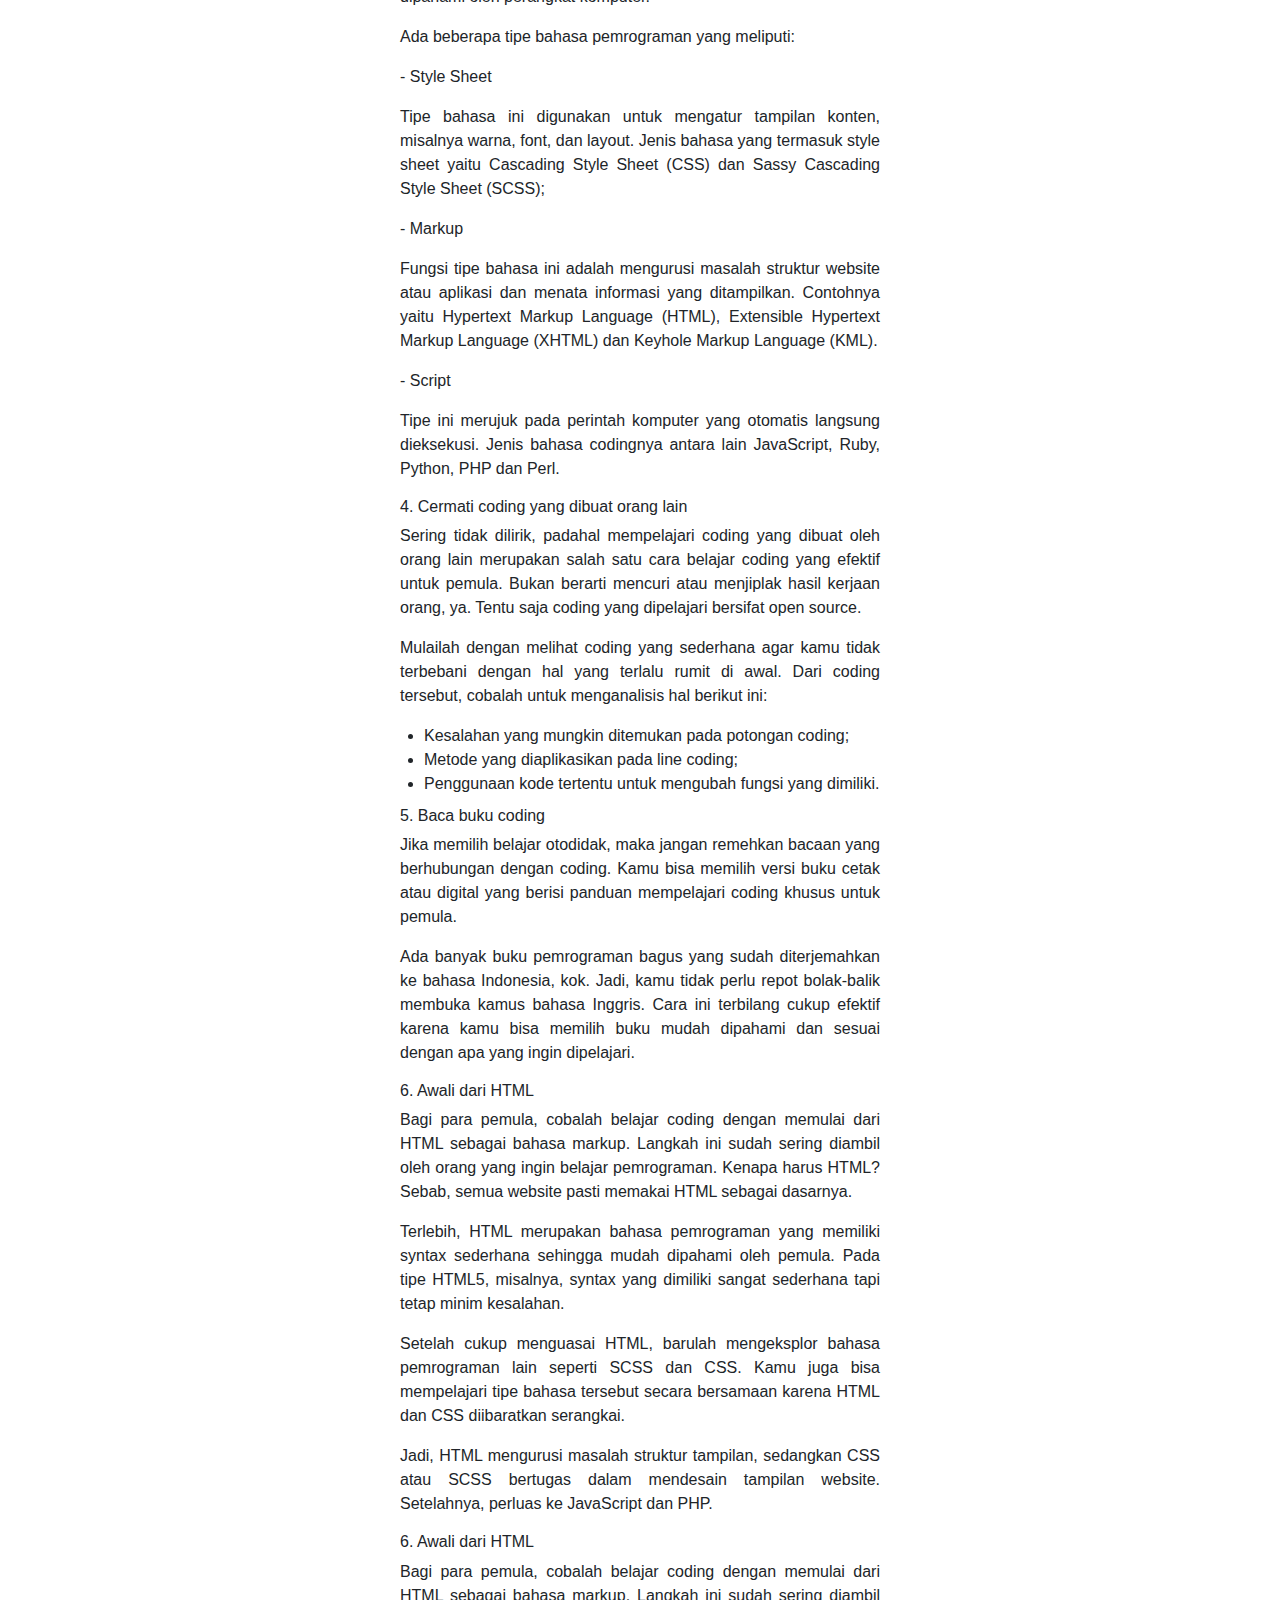
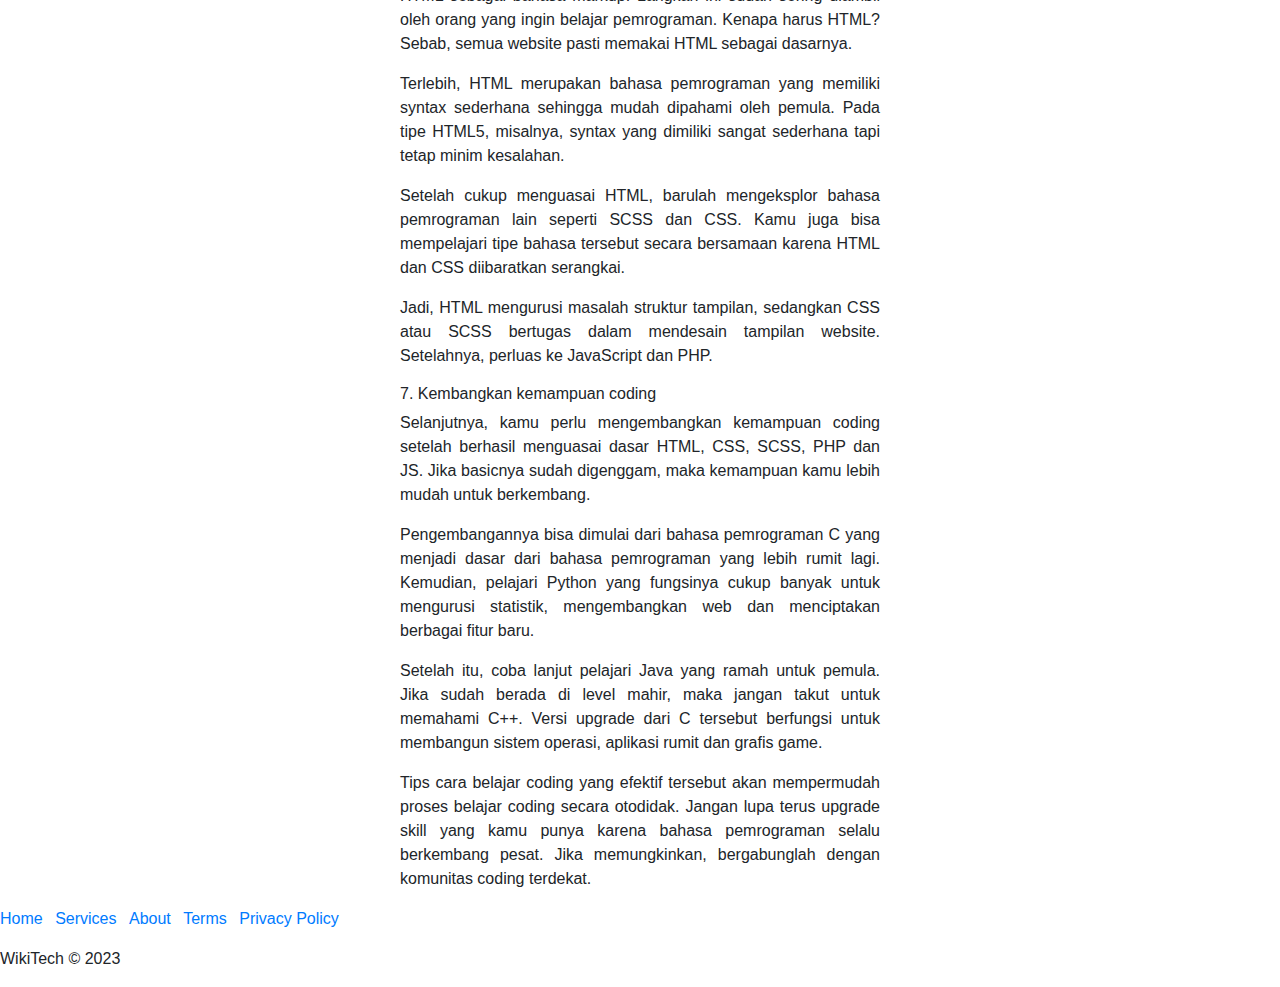
==== commit e0aa4b44: "ggggg" ====
--- a/Cara cepat belajar coding .html
+++ b/Cara cepat belajar coding .html
@@ -11,27 +11,34 @@
     <link rel="stylesheet" href="https://cdnjs.cloudflare.com/ajax/libs/ionicons/2.0.1/css/ionicons.min.css">
 </head>
 <body>
-<nav class="navbar navbar-expand-lg navbar-dark bg-dark">
-    <div class="container-fluid">
-        <a class="navbar-brand" href="#" style="margin-left: 10%;">WikiTech</a>
-        <button class="navbar-toggler" type="button" data-bs-toggle="collapse" data-bs-target="#navbarNav" aria-controls="navbarNav" aria-expanded="false" aria-label="Toggle navigation">
-        <span class="navbar-toggler-icon"></span>
-        </button>
-        <div class="collapse navbar-collapse" id="navbarNav">
-        <ul class="navbar-nav ms-auto" style="margin-right: 10%;">
-            <li class="nav-item">
-                <a class="nav-link active" aria-current="page" href="#">Home</a>
-            </li>
-            <li class="nav-item">
-                <a class="nav-link" href="#Fakta">Fakta</a>
-            </li>
-            <li class="nav-item">
-                <a class="nav-link" href="#">About</a>
-            </li>
-        </ul>
+    <nav class="navbar navbar-expand-lg navbar-light bg-light">
+        <div class="container-fluid">
+            <a class="navbar-brand" href="#" style="color: black;">WikiTech</a>
+            <div class="box">
+                <div class="container-1">
+                    <span class="icon"><i class="fa fa-search"></i></span>
+                    <input type="search" id="search" placeholder="Search..." style="border-radius: 10px;" />
+                </div>
+            </div>
+            <button class="navbar-toggler" type="button" data-bs-toggle="collapse" data-bs-target="#navbarNav" aria-controls="navbarNav" aria-expanded="false" aria-label="Toggle navigation">
+            <span class="navbar-toggler-icon"></span>
+            </button>
+            <div class="collapse navbar-collapse" id="navbarNav" >
+            <ul class="navbar-nav ms-auto" >
+                <li class="nav-item">
+                    <a class="nav-link active" aria-current="page" href="Index.html"style="color: black;">Home</a>
+                </li>
+                <li class="nav-item">
+                    <a class="nav-link active" aria-current="page" href="#"style="color: black;">Blog</a>
+                </li>
+                </li>
+                <li class="nav-item">
+                    <a class="nav-link" href="#"style="color: black;"></a>
+                </li>
+            </ul>
+            </div>
         </div>
-    </div>
-</nav>
+    </nav>
 <main>
     <h1>7 Cara Belajar Coding yang Efektif untuk Pemula</h1>
     <div class="content">
--- a/style.css
+++ b/style.css
@@ -1,128 +1,66 @@
-h1 {
+.container-1{
+    width: 300px;
+    vertical-align: middle;
+    white-space: nowrap;
+    position: relative;
+}
+
+.container-1 input#search{
+    width: 300px;
+    height: 50px;
+    background: white;
+    border: none;
+    font-size: 10pt;
+    float: left;
+    color: #63717f;
+    padding-left: 45px;
+    -webkit-border-radius: 5px;
+    -moz-border-radius: 5px;
+    border-radius: 5px;
+}
+
+.container-1 input#search::-webkit-input-placeholder {
+    color: #65737e;
+}
+ .container-1 input#search:-moz-placeholder { /* Firefox 18- */
+    color: #65737e;  
+}
+ .container-1 input#search::-moz-placeholder {  /* Firefox 19+ */
+    color: #65737e;  
+}
+.container-1 input#search:-ms-input-placeholder {  
+    color: #65737e;  
+}
+
+.container-1 .icon{
+    position: absolute;
+    top: 50%;
+    margin-left: 17px;
+    margin-top: 17px;
+    z-index: 1;
+    color: #4f5b66;
+}
+
+.Index-content {
+    margin-top: 50px;
+
+}
+.Index-content a{
+    color: black;
+}
+.main-index {
+    margin-left: 100px;
+    margin-right: 100px;
+}
+.main-index h1 {
     text-align: center;
 }
 .content {
-    text-align: center;
-    margin-left: 10%;
-    margin-right: 10%;
-    margin-top: 5%;
-}
-.image-style {
-    display: block;
-    margin-left: auto;
-    margin-right: auto;
-    width: 30%;
-    margin-bottom: 10%;
-}
-.font-style {
-    margin-top: 2%;
-}
-.info {
-    text-align: center;
-    text-decoration: none;
-}
-.info a {
-    text-decoration: none;
-    color: black;
+    margin-left: 400px;
+    margin-right: 400px;
+
 }
 .main-content {
-    text-align: left;
-    margin-top: 2%;
-    margin-bottom: 3%;
+    text-align: justify;
+    margin-bottom: 10px;
 }
-.image-style-1 {
-    display: block;
-    margin-left: auto;
-    margin-right: auto;
-    width: 70%;
-}
-.img-left {
-    float: left;
-    margin-left: 10px;
-    width: 20%;
-    margin-bottom: 5%;
-}
-.container {
-    display: flex;
-    flex-direction: row;
-}
-
-.card {
-    width: 200px;
-    height: 200px;
-    border: 1px solid black;
-}
-.rightside {
-    float: right;
-    width: 25%;
-    padding-left: 20px;
-}
-.content-index {
-    text-align: center;
-    margin-left: 10%;
-    margin-right: 10%;
-}
-.search img {
-    width: 0%;
-}
-
-.footer-basic {
-    padding:40px 0;
-    background-color: black;
-    color: white;
-}
-
-.footer-basic ul {
-    padding:0;
-    list-style:none;
-    text-align:center;
-    font-size:18px;
-    line-height:1.6;
-    margin-bottom:0;
-}
-
-.footer-basic li {
-    padding:0 10px;
-}
-
-.footer-basic ul a {
-    color:inherit;
-    text-decoration:none;
-    opacity:0.8;
-}
-
-.footer-basic ul a:hover {
-    opacity:1;
-}
-
-.footer-basic .social {
-    text-align:center;
-    padding-bottom:25px;
-}
-
-.footer-basic .social > a {
-    font-size:24px;
-    width:40px;
-    height:40px;
-    line-height:40px;
-    display:inline-block;
-    text-align:center;
-    border-radius:50%;
-    border:1px solid #ccc;
-    margin:0 8px;
-    color:inherit;
-    opacity:0.75;
-}
-
-.footer-basic .social > a:hover {
-    opacity:0.9;
-}
-
-.footer-basic .copyright {
-    margin-top:15px;
-    text-align:center;
-    font-size:13px;
-    color:#aaa;
-    margin-bottom:0;
-}
-
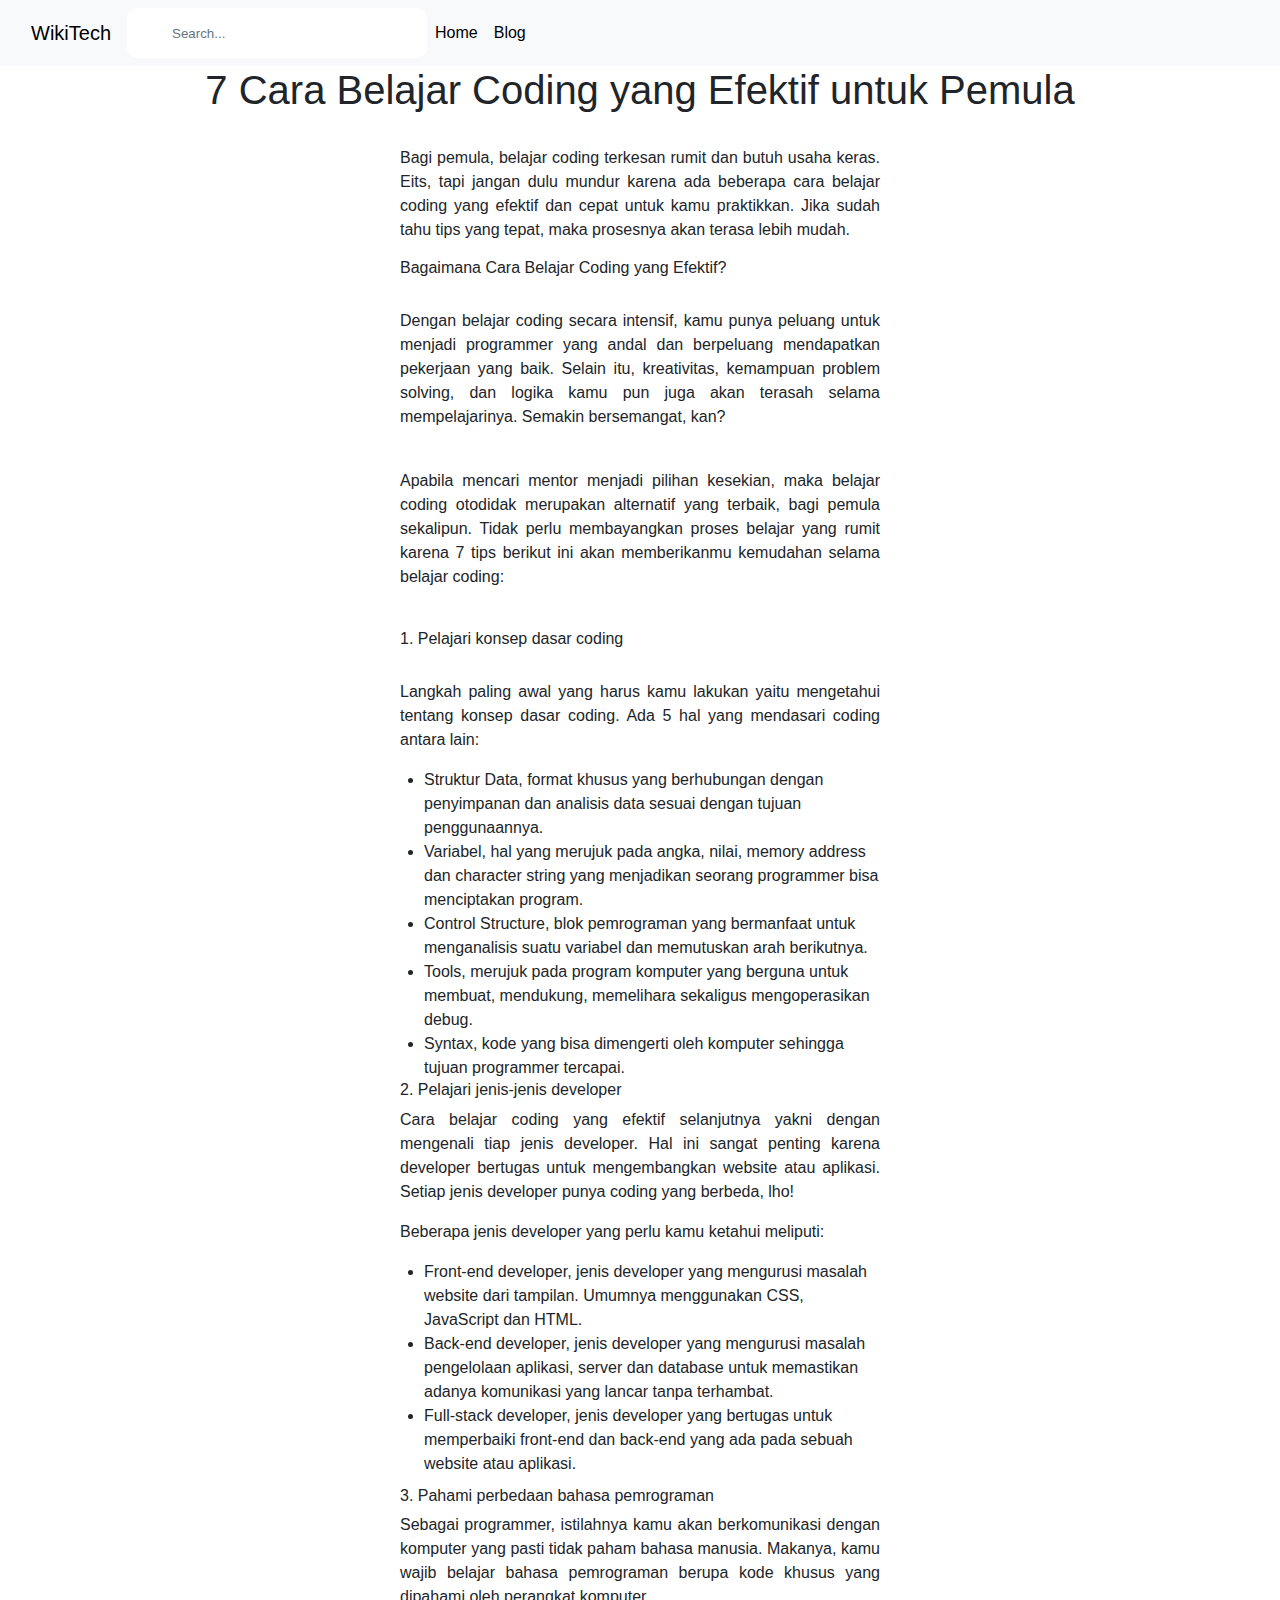
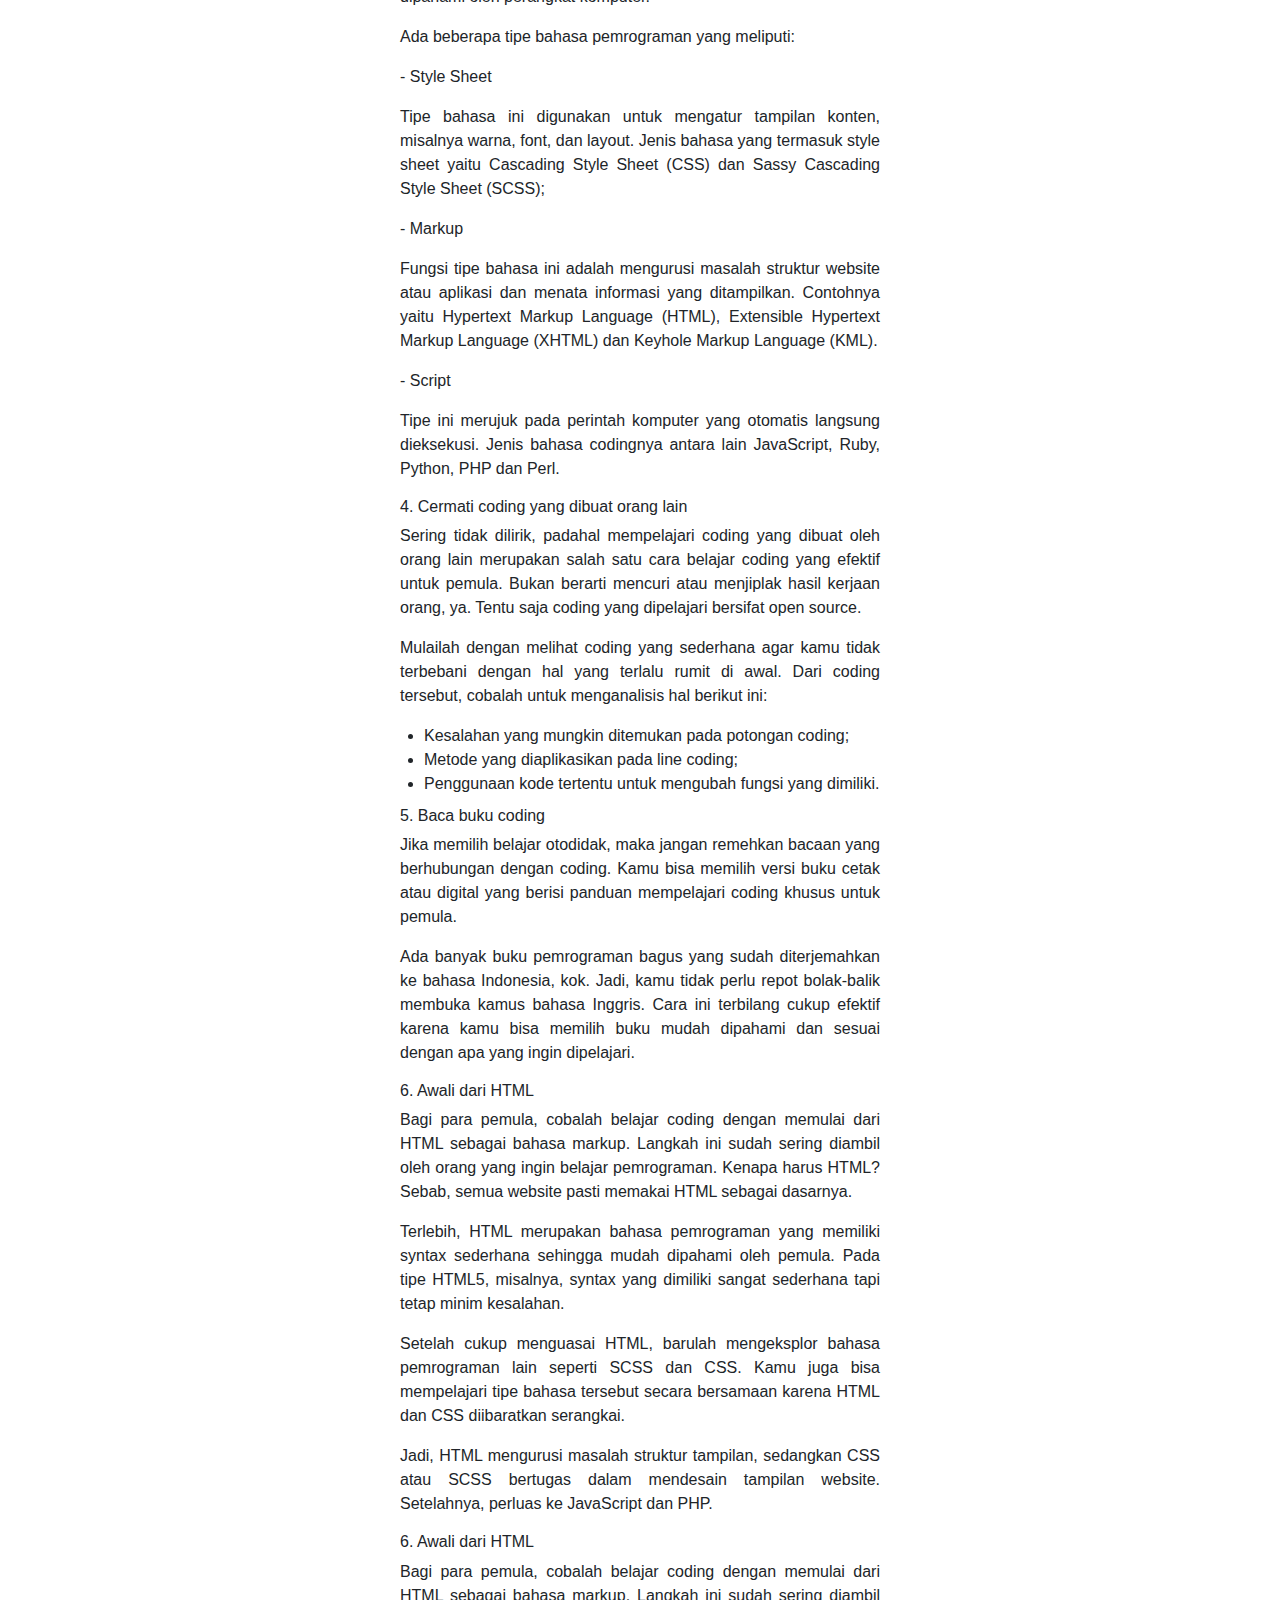
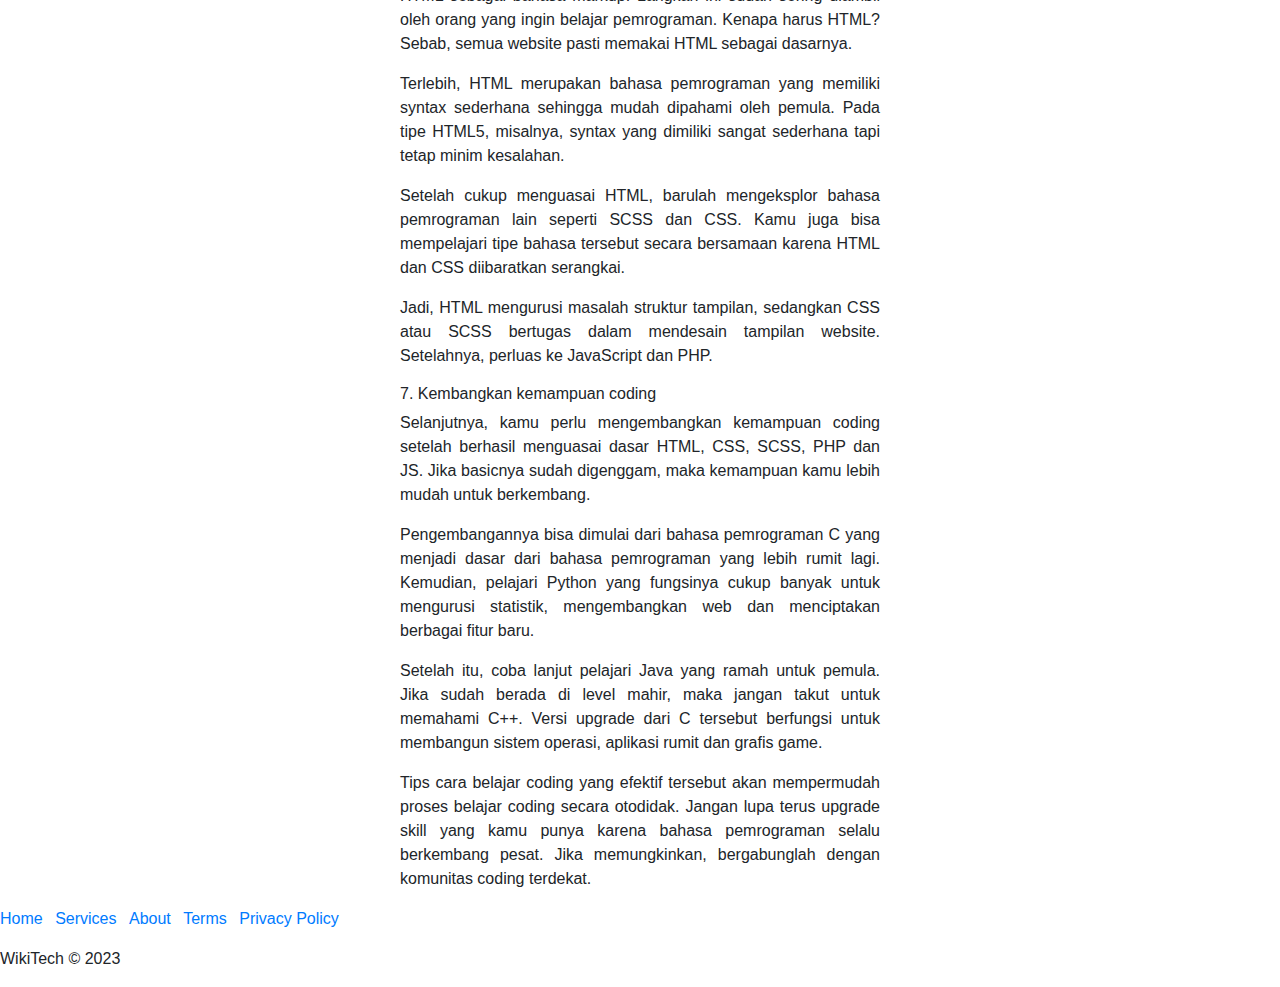
==== commit 083a7edb: "jjj" ====
--- a/Cara cepat belajar coding .html
+++ b/Cara cepat belajar coding .html
@@ -40,7 +40,7 @@
         </div>
     </nav>
 <main>
-    <h1>7 Cara Belajar Coding yang Efektif untuk Pemula</h1>
+    <h1 style="text-align: center;">7 Cara Belajar Coding yang Efektif untuk Pemula</h1>
     <div class="content">
         <img src="https://global-uploads.webflow.com/6100d0111a4ed76bc1b9fd54/622b17998bd4652eb461fcf5_7%20Cara%20Belajar%20Coding%20yang%20Efektif%20untuk%20Pemula%20-%20Binar%20Academy-p-2000.jpg" alt="" class="image-style-1">
         <div class="main-content">
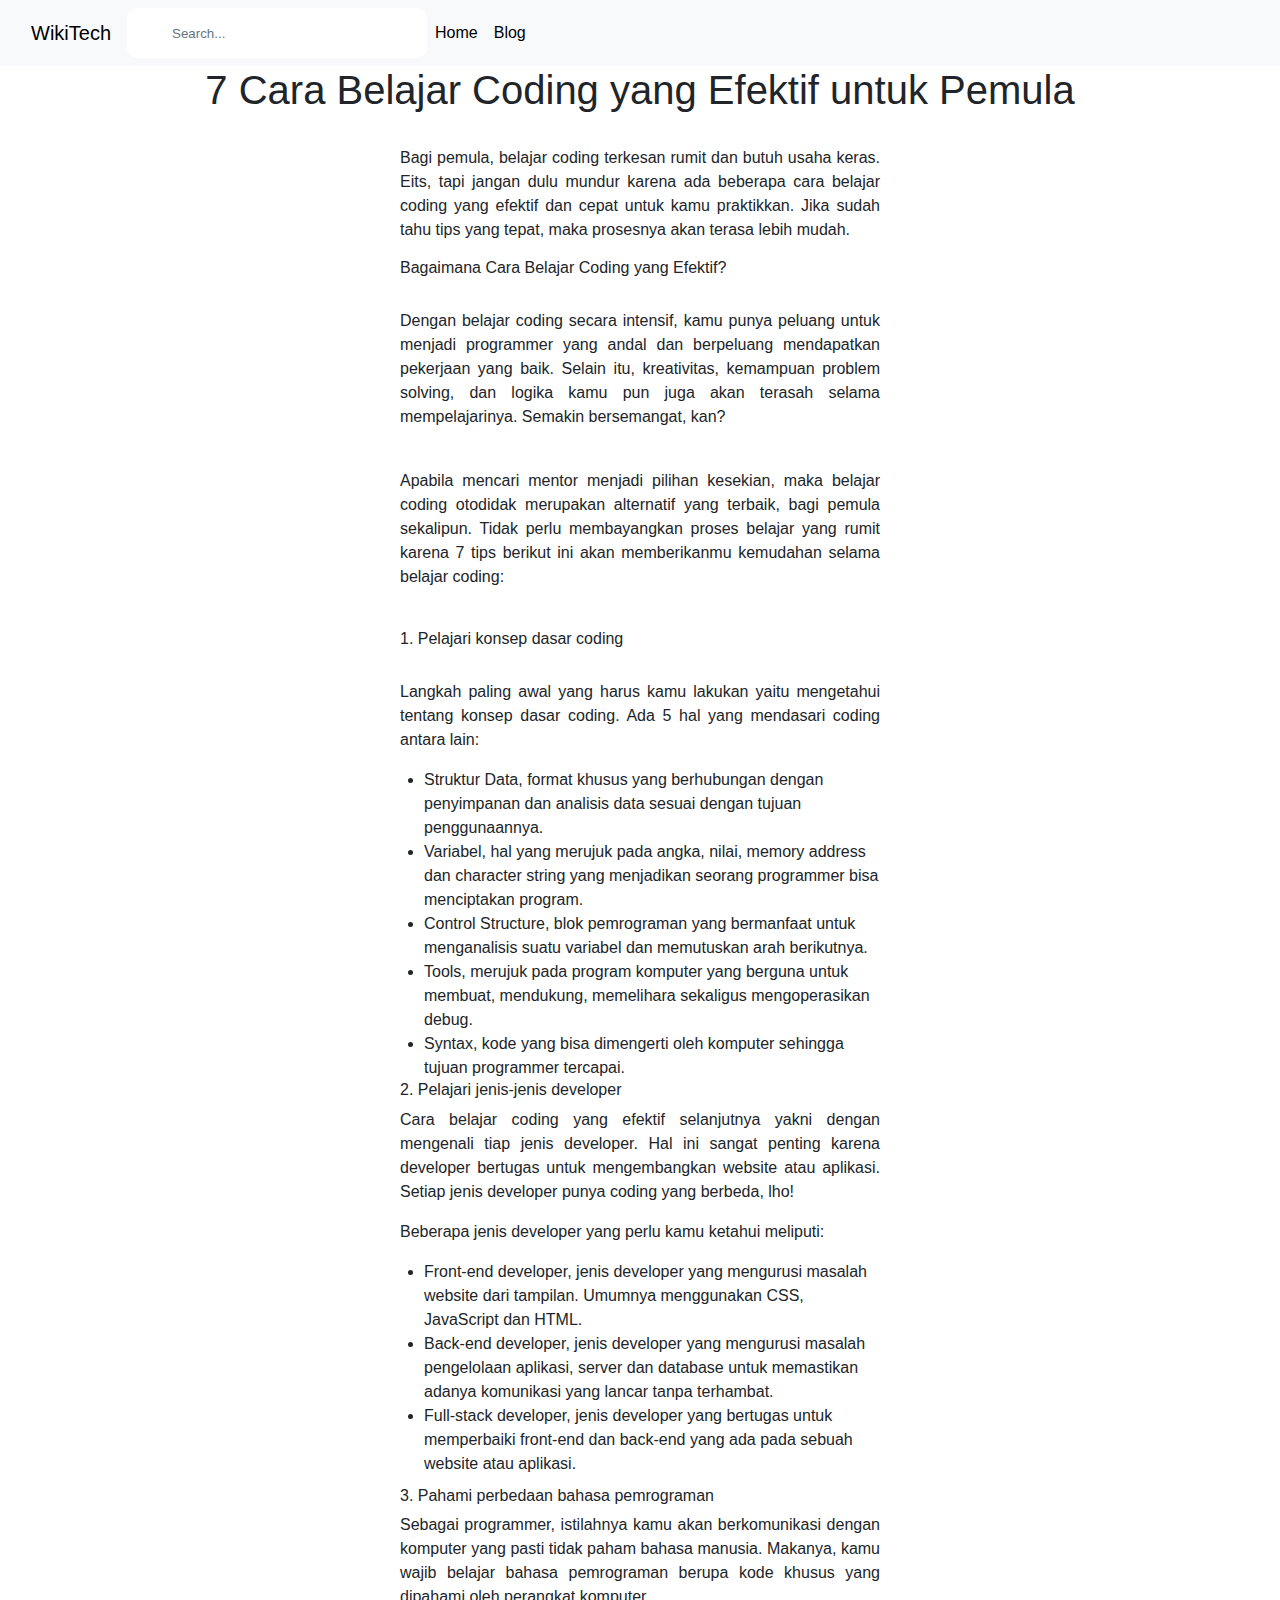
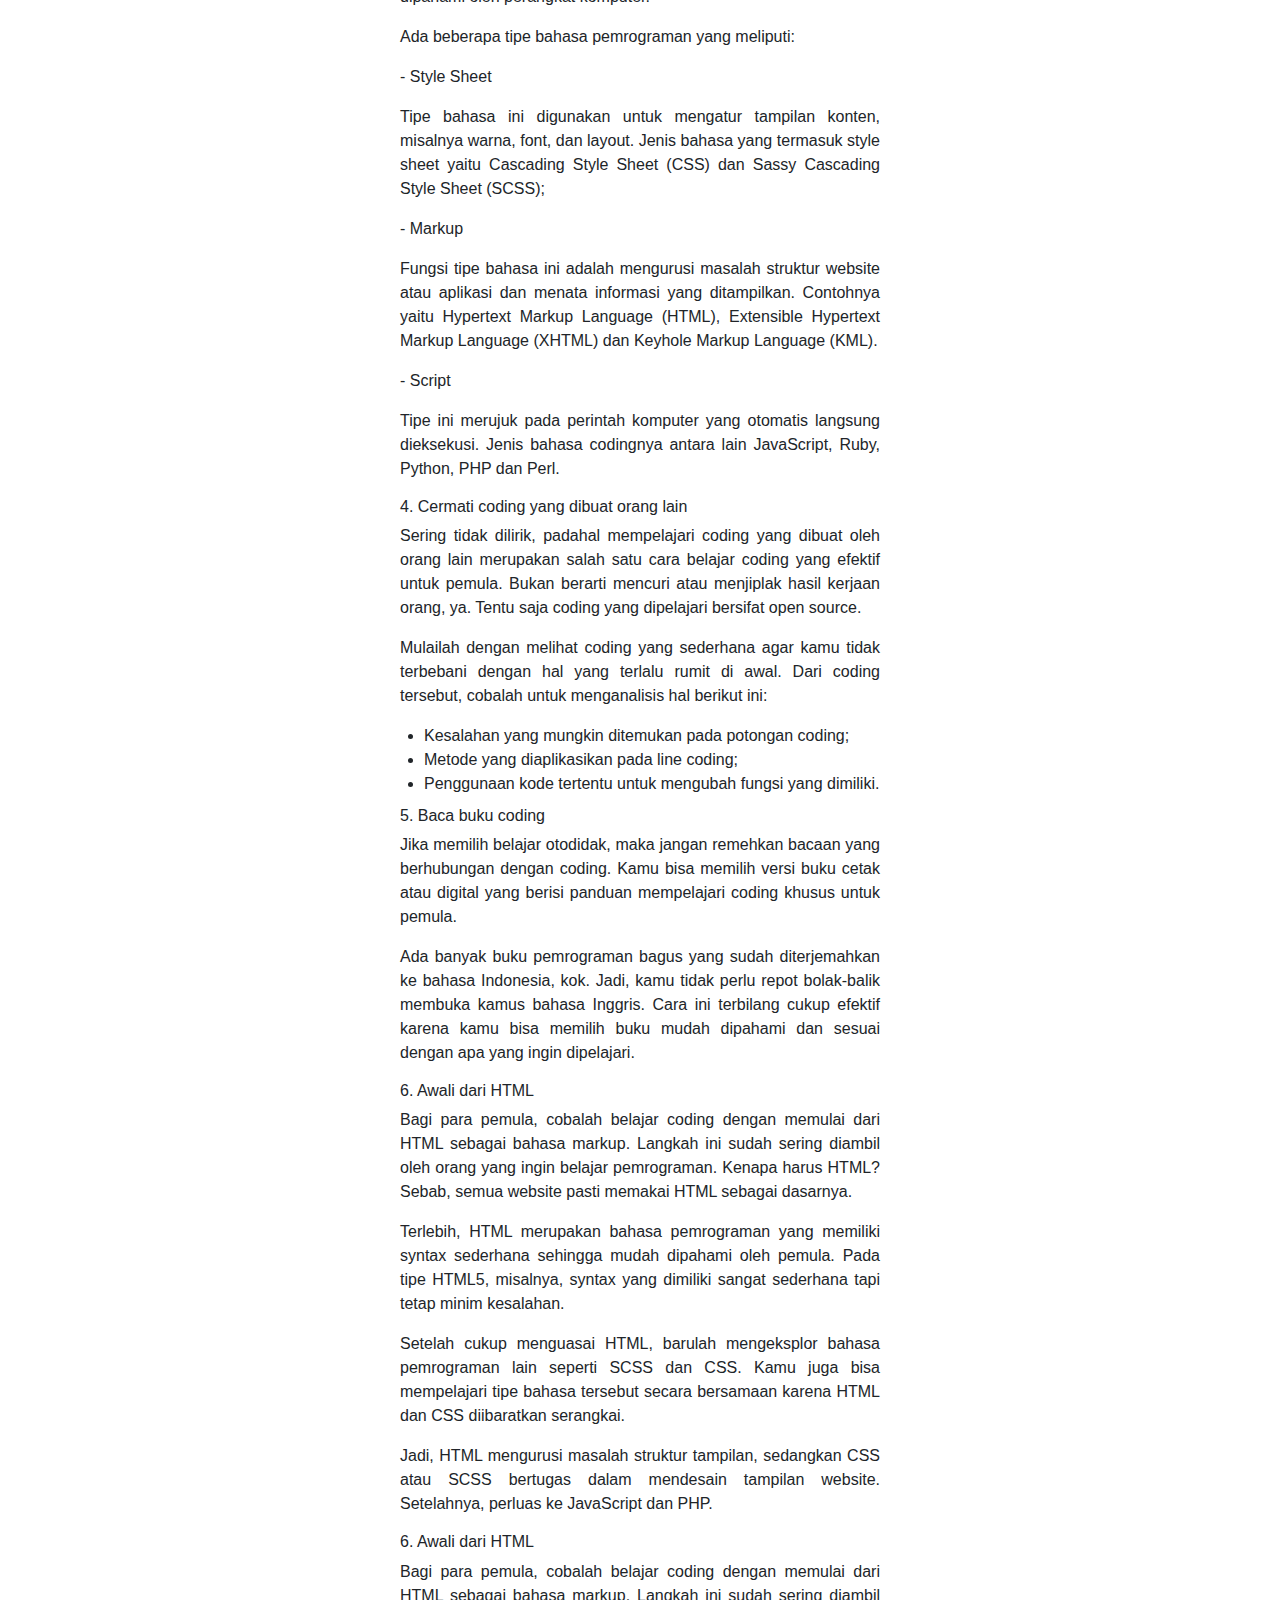
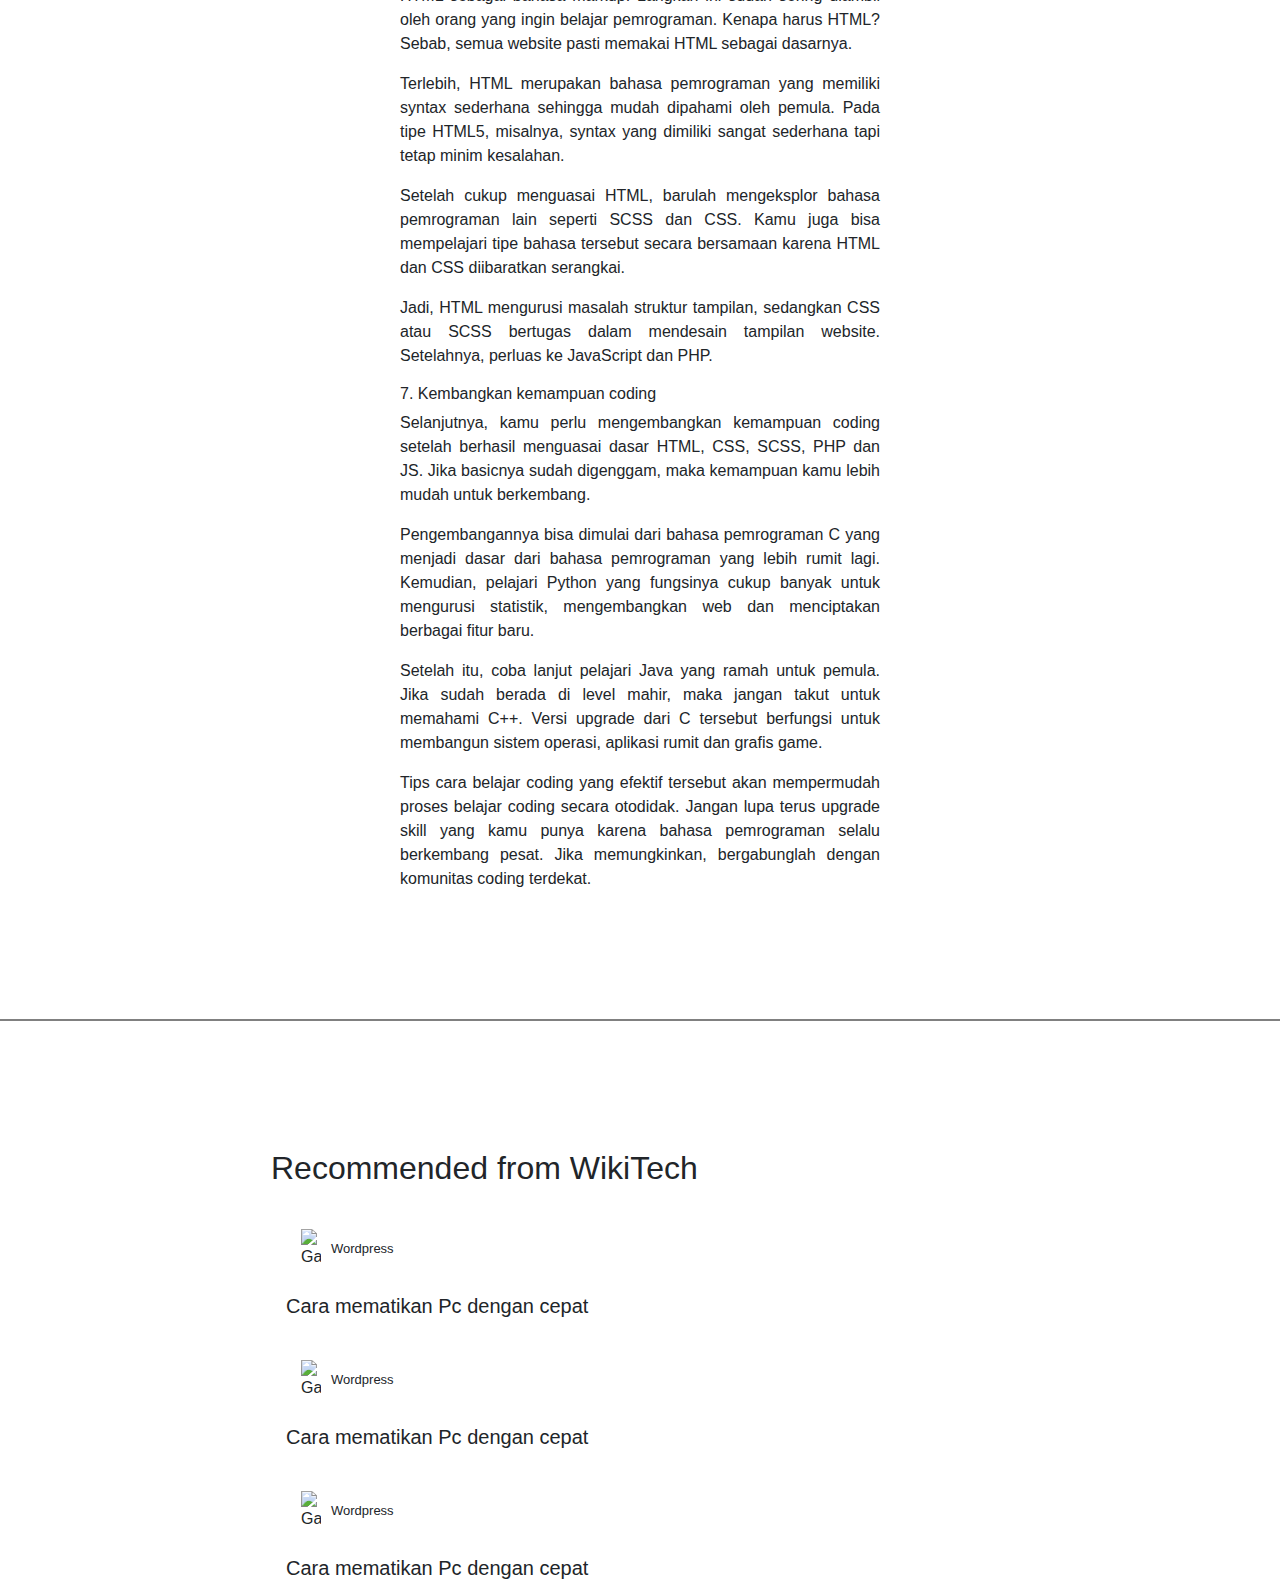
==== commit b444f1c6: "ggfsf" ====
--- a/Cara cepat belajar coding .html
+++ b/Cara cepat belajar coding .html
@@ -131,19 +131,56 @@
     </div>
 </main>
 
-<div class="footer-basic">
-    <footer>
-        <div class="social"><a href="#"><i class="icon ion-social-instagram"></i></a><a href="#"><i class="icon ion-social-snapchat"></i></a><a href="#"><i class="icon ion-social-twitter"></i></a><a href="#"><i class="icon ion-social-facebook"></i></a></div>
-        <ul class="list-inline">
-            <li class="list-inline-item"><a href="Index.html">Home</a></li>
-            <li class="list-inline-item"><a href="#">Services</a></li>
-            <li class="list-inline-item"><a href="#">About</a></li>
-            <li class="list-inline-item"><a href="#">Terms</a></li>
-            <li class="list-inline-item"><a href="#">Privacy Policy</a></li>
-        </ul>
-        <p class="copyright">WikiTech © 2023</p>
-    </footer>
-</div>
+<footer>
+    <hr style="border: 1px solid grey; margin-top: 10%; margin-bottom: 10%;">
+    <div class="content-footer">
+        <div class="container">
+            <h2 style="text-align: justify;">Recommended from WikiTech</h2>
+            <div class="col">
+                <a href=""><img src="https://cdn5.vectorstock.com/i/1000x1000/74/44/desktop-computer-black-and-white-2d-flat-vector-35357444.jpg" alt="" width="20%" style="margin-bottom: 2%; margin-left: 2%;"></a>
+                <div class="profile-footer">
+                    <div class="container" style="margin-right: 2%; margin-bottom: 15px;">
+                        <div class="image-wrapper" >
+                            <img src="https://img.freepik.com/free-icon/wordpress-logo_318-9519.jpg" alt="Gambar" width="20px" style="margin-bottom: 10px;">
+                        <div class="text-wrapper">
+                            <p style="font-size: small;">Wordpress</p>
+                        </div>
+                        </div>
+                    </div>
+                <h5>Cara mematikan Pc dengan cepat</h5>
+                </div>
+            </div>
+            <div class="col">
+                <a href=""><img src="https://cdn5.vectorstock.com/i/1000x1000/74/44/desktop-computer-black-and-white-2d-flat-vector-35357444.jpg" alt="" width="20%" style="margin-bottom: 2%; margin-left: 2%;"></a>
+                <div class="profile-footer">
+                    <div class="container" style="margin-right: 2%; margin-bottom: 15px;">
+                        <div class="image-wrapper" >
+                            <img src="https://img.freepik.com/free-icon/wordpress-logo_318-9519.jpg" alt="Gambar" width="20px" style="margin-bottom: 10px;">
+                        <div class="text-wrapper">
+                            <p style="font-size: small;">Wordpress</p>
+                        </div>
+                        </div>
+                    </div>
+                <h5>Cara mematikan Pc dengan cepat</h5>
+                </div>
+            </div>
+            <div class="col">
+                <a href=""><img src="https://cdn5.vectorstock.com/i/1000x1000/74/44/desktop-computer-black-and-white-2d-flat-vector-35357444.jpg" alt="" width="20%" style="margin-bottom: 2%; margin-left: 2%;"></a>
+                <div class="profile-footer">
+                    <div class="container" style="margin-right: 2%; margin-bottom: 15px;">
+                        <div class="image-wrapper" >
+                            <img src="https://img.freepik.com/free-icon/wordpress-logo_318-9519.jpg" alt="Gambar" width="20px" style="margin-bottom: 10px;">
+                        <div class="text-wrapper">
+                            <p style="font-size: small;">Wordpress</p>
+                        </div>
+                        </div>
+                    </div>
+                <h5>Cara mematikan Pc dengan cepat</h5>
+                </div>
+            </div>
+        </div>
+    </div>
+</footer>
 
     <script src="https://cdnjs.cloudflare.com/ajax/libs/jquery/3.2.1/jquery.min.js"></script>
     <script src="https://cdn.jsdelivr.net/npm/bootstrap@5.3.0/dist/js/bootstrap.bundle.min.js" integrity="sha384-geWF76RCwLtnZ8qwWowPQNguL3RmwHVBC9FhGdlKrxdiJJigb/j/68SIy3Te4Bkz" crossorigin="anonymous"></script>
--- a/style.css
+++ b/style.css
@@ -42,11 +42,16 @@
 }
 
 .Index-content {
-    margin-top: 50px;
-
+    margin-top: 20px;
+    margin-right: 200px;
 }
 .Index-content a{
     color: black;
+}
+.Index-content hr {
+    margin-top: 20px;
+    border: 1px solid #747576;
+    width: 450px;
 }
 .main-index {
     margin-left: 100px;
@@ -58,9 +63,29 @@
 .content {
     margin-left: 400px;
     margin-right: 400px;
-
 }
 .main-content {
     text-align: justify;
     margin-bottom: 10px;
 }
+.left-content {
+    flex: 1;
+}
+
+.right-content {
+    flex: 1;
+}
+.content-footer {
+    margin-left: 20%;
+    margin-right: 20%;
+}
+.image-wrapper {
+    display: flex;
+    align-items: center;
+    margin-top: 10px;
+    margin-right: 50px;
+}
+.text-wrapper {
+    margin-left: 10px; /* Sesuaikan margin sesuai kebutuhan */
+    margin-top: 5px;
+}